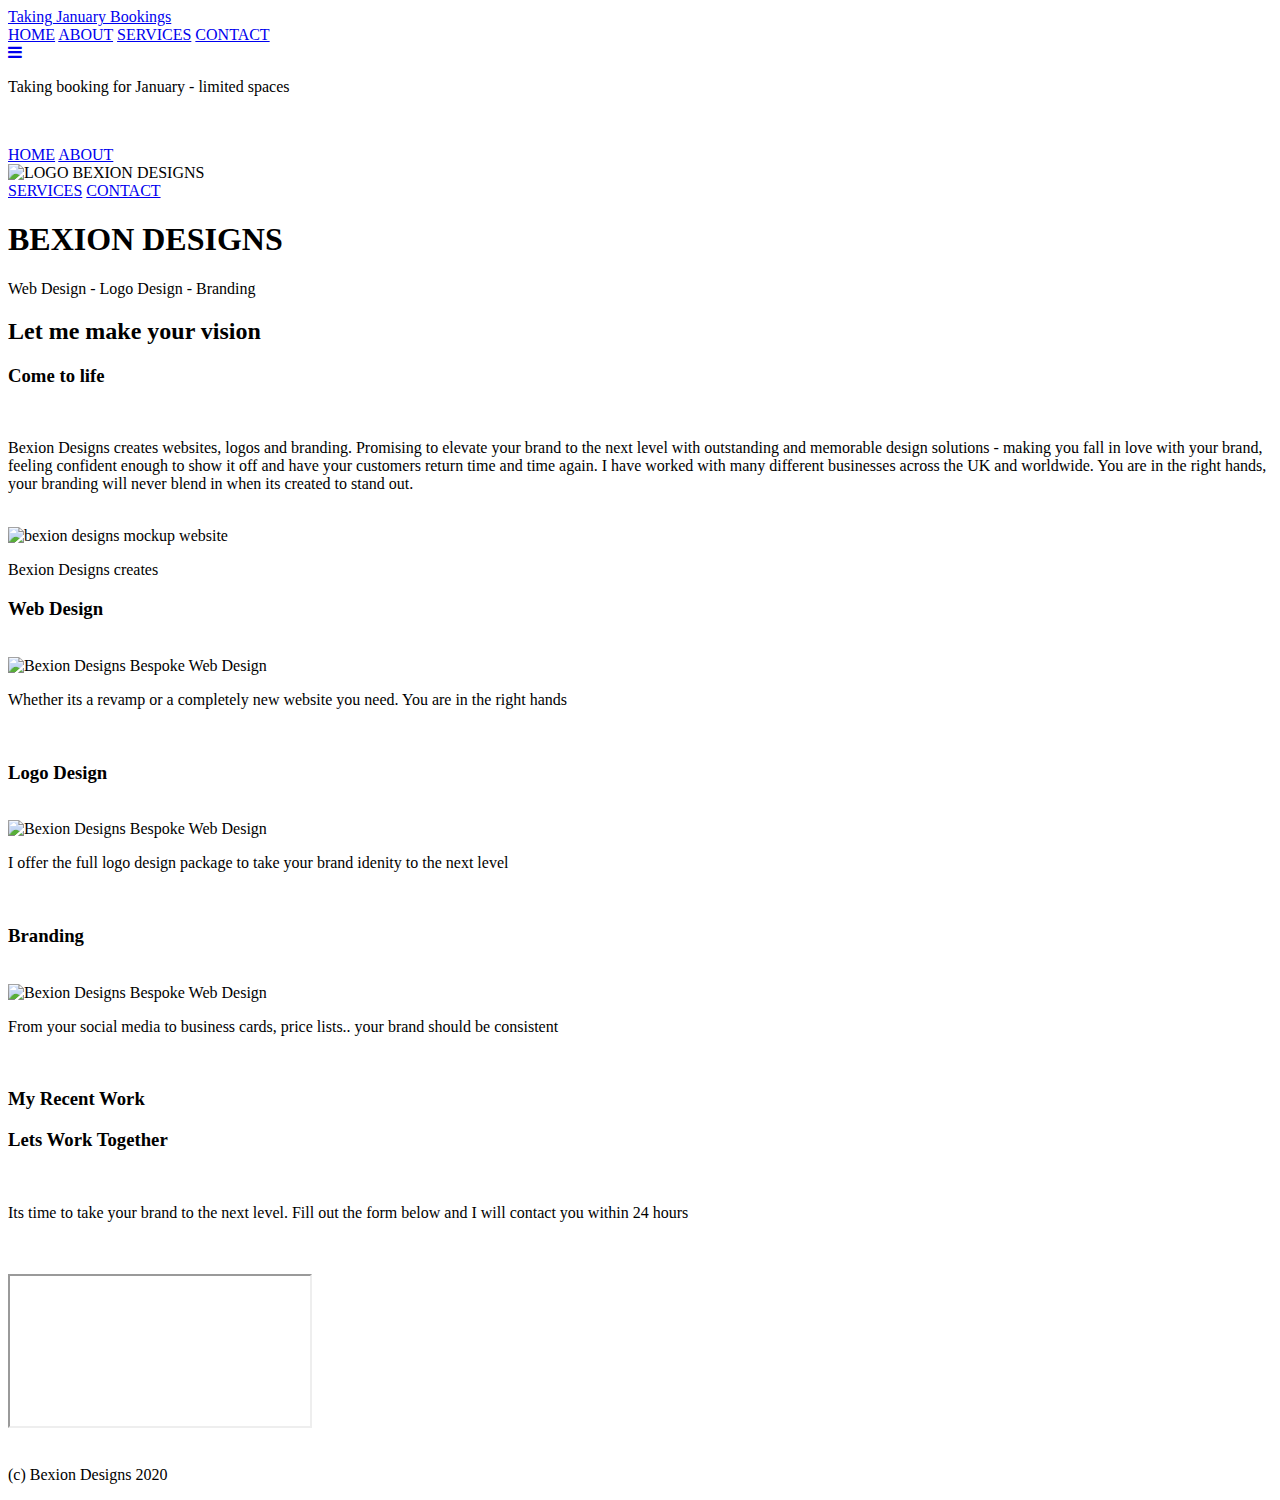
==== index.html @ d943feff "Update index.html" ====
<!doctype html>
<html>
<head>
<meta charset="utf-8">
		<link href="css/css_1.css" rel="stylesheet" id="css">
	 <meta name="description" 
content="Bespoke Web Design , Graphic Design and Brand syling. Bexion Designs is based in Aberdeen, Scotland. We design worldwide.">
	<meta name="theme-color" content="#ffccc" />
	<meta name="viewport" content="width=device-width, initial-scale=1">
	<link rel="preconnect" href="https://fonts.gstatic.com">
<link href="https://fonts.googleapis.com/css2?family=Lato&family=Open+Sans&family=Pacifico&family=Roboto&display=swap" rel="stylesheet">
<title>BEXION DESIGNS | Web Design  -  Graphic Design  -  Brand Design </title>
</head>

<body>
	<!-- hamburger mobile only -->
	<!-- Load an icon library to show a hamburger menu (bars) on small screens -->
<link rel="stylesheet" href="https://cdnjs.cloudflare.com/ajax/libs/font-awesome/4.7.0/css/font-awesome.min.css">

<!-- Top Navigation Menu -->
<div class="topnav">
  <a href="#contact" class="active">Taking January Bookings</a>
  <!-- Navigation links (hidden by default) -->
  <div id="myLinks">
  <a href="#top">HOME</a>
  <a href="#about-image">ABOUT</a>
  <a href="#container2">SERVICES</a>
  <a href="#contact-section">CONTACT</a>
  </div>
  <!-- "Hamburger menu" / "Bar icon" to toggle the navigation links -->
  <a href="javascript:void(0);" class="icon" onclick="myFunction()">
    <i class="fa fa-bars"></i>
  </a>
</div>
	


	<!--Rebecca Clements 2020 (c) Bexion Designs Aberdeen Web Design + Graphic Design -->
	
	<!--Centred Nav bar with logo in middle r-->
	
<div id= "header">		
				<div id="top"> 
					
					<div id="topmiddle">  <p> Taking booking for January - limited spaces </p></div>
					<div id="right"></div>
			
				  <p><br></p>
<nav>
  <a href="#header">HOME</a>
  <a href="#about-image">ABOUT</a>
  <div id="logo"> <img src="bexiondesigns/navlogo.png" id="navlogo" alt="LOGO BEXION DESIGNS"> </div>
  <a href="#container2">SERVICES</a>
  <a href="#contact-section">CONTACT</a>
		</nav></div> </div>
	
	
	<!------- hero ------>

	<div class="hero-image">
  <div class="hero-text">
    <h1><strong>BEXION DESIGNS</strong></h1>
<p>Web Design - Logo Design - Branding</p>
	<div class="animatedarrow"> <a href="#about-image">
  <div class="chevron"></div>
  <div class="chevron"></div>
	<div class="chevron"></div></a>
</div>
  </div>
</div>
	
	
	<!------ about ------>
	
	<div id="about-image">
  <div class="about-text"> 
    <h2>Let me make your vision</h2> 
    <h3>Come to life</h3><br>
	  <p> Bexion Designs creates websites, logos and branding.  Promising to elevate your brand to the next level with outstanding and memorable design solutions - making you fall in love with your brand, feeling confident enough to show it off and have your customers return time and time again. I have worked with many different businesses across the UK and worldwide. You are in the right hands, your branding will never blend in when its created to stand out. </p> <br> <img src="img/mockup.png" id="mockup" alt="bexion designs mockup website">
	  <br>
  </div>
</div>
	
	
		<!------- Javascript animation typing------>
	
	<div id = "animation">
	<div class="containerj">
    <p>Bexion Designs creates <span class="typed-text"></span><span class="cursor">&nbsp;</span></p>
  </div>
	
	</div>

	<div id="container2">
		   <div class="column-left"><h3>Web Design</h3><br>  <img src="img/webdesign.png" id="webdesignimg" alt="Bexion Designs Bespoke Web Design"><br> <p> Whether its a revamp or a completely new website you need. You are in the right hands</p> <br></div>
   <div class="column-center"><h3>Logo Design</h3><br> <img src="img/logodesign.png"  id="logoesignimg" alt="Bexion Designs Bespoke Web Design"> <p> I offer the full logo design package to take your brand idenity to the next level </p> <br> </div>
   <div class="column-right"><h3>Branding</h3><br><img src="img/branding.png" id="oesignimg" alt="Bexion Designs Bespoke Web Design"> <br> <p> From your social media to business cards, price lists.. your brand should be consistent</p> <br>  </div>
</div>
	
	<!---- visual break ---->
	<div class="visual-image">
	
	
</div>


	
	
		<!------- my work ------>
		<div id="work-section">
			<h3>My Recent Work</h3>
			<div id="instagram">
			<script src="https://apps.elfsight.com/p/platform.js" defer></script>
<div class="elfsight-app-50572db7-9c3f-40c8-be30-ce9cae4d1a8f"></div></div>
	</div>
	
	
	<!------- contact ------>
			<div id="contact-section">
				<h3>Lets Work Together</h3><br>
				<p>Its time to take your brand to the next level. Fill out the form below and I will contact you within 24 hours</p><br><br>
			<iframe src="https://docs.google.com/forms/d/e/1FAIpQLSddeZ93-w4FyLPZSXayh4E9TtiN8L-SFimpMeSalVPk_NPefw/viewform?embedded=true" id="form"> </iframe>

</div>
	
	
	<!------- footer ------>
		<div id="footer-section">
			<br>
			<p> (c) Bexion Designs 2020</p>
</div>
	
		<!------- Javascript I have a hamburger menu + animation typing ------>

		<script>
	function myFunction() {
  var x = document.getElementById("myLinks");
  if (x.style.display === "block") {
    x.style.display = "none";
  } else {
    x.style.display = "block";
  }
}</script>
	
	<script> function FadeInSection(props) {
  const [isVisible, setVisible] = React.useState(true);
  const domRef = React.useRef();
  React.useEffect(() => {
    const observer = new IntersectionObserver(entries => {
      entries.forEach(entry => setVisible(entry.isIntersecting));
    });
    observer.observe(domRef.current);
    return () => observer.unobserve(domRef.current);
  }, []);
  return (
    <div
      className={`fade-in-section ${isVisible ? 'is-visible' : ''}`}
      ref={domRef}
    >
      {props.children}
    </div>
  );
}</script>
	
	
	<script>
		const typedTextSpan = document.querySelector(".typed-text");
const cursorSpan = document.querySelector(".cursor");

const textArray = ["Websites", "Logos", "Branding"];
const typingDelay = 100;
const erasingDelay = 100;
const newTextDelay = 1000; // Delay between current and next text
let textArrayIndex = 0;
let charIndex = 0;

function type() {
  if (charIndex < textArray[textArrayIndex].length) {
    if(!cursorSpan.classList.contains("typing")) cursorSpan.classList.add("typing");
    typedTextSpan.textContent += textArray[textArrayIndex].charAt(charIndex);
    charIndex++;
    setTimeout(type, typingDelay);
  } 
  else {
    cursorSpan.classList.remove("typing");
  	setTimeout(erase, newTextDelay);
  }
}

function erase() {
	if (charIndex > 0) {
    if(!cursorSpan.classList.contains("typing")) cursorSpan.classList.add("typing");
    typedTextSpan.textContent = textArray[textArrayIndex].substring(0, charIndex-1);
    charIndex--;
    setTimeout(erase, erasingDelay);
  } 
  else {
    cursorSpan.classList.remove("typing");
    textArrayIndex++;
    if(textArrayIndex>=textArray.length) textArrayIndex=0;
    setTimeout(type, typingDelay + 1100);
  }
}

document.addEventListener("DOMContentLoaded", function() { // On DOM Load initiate the effect
  if(textArray.length) setTimeout(type, newTextDelay + 250);
});
	
	
	</script>
</body>
	
</html>
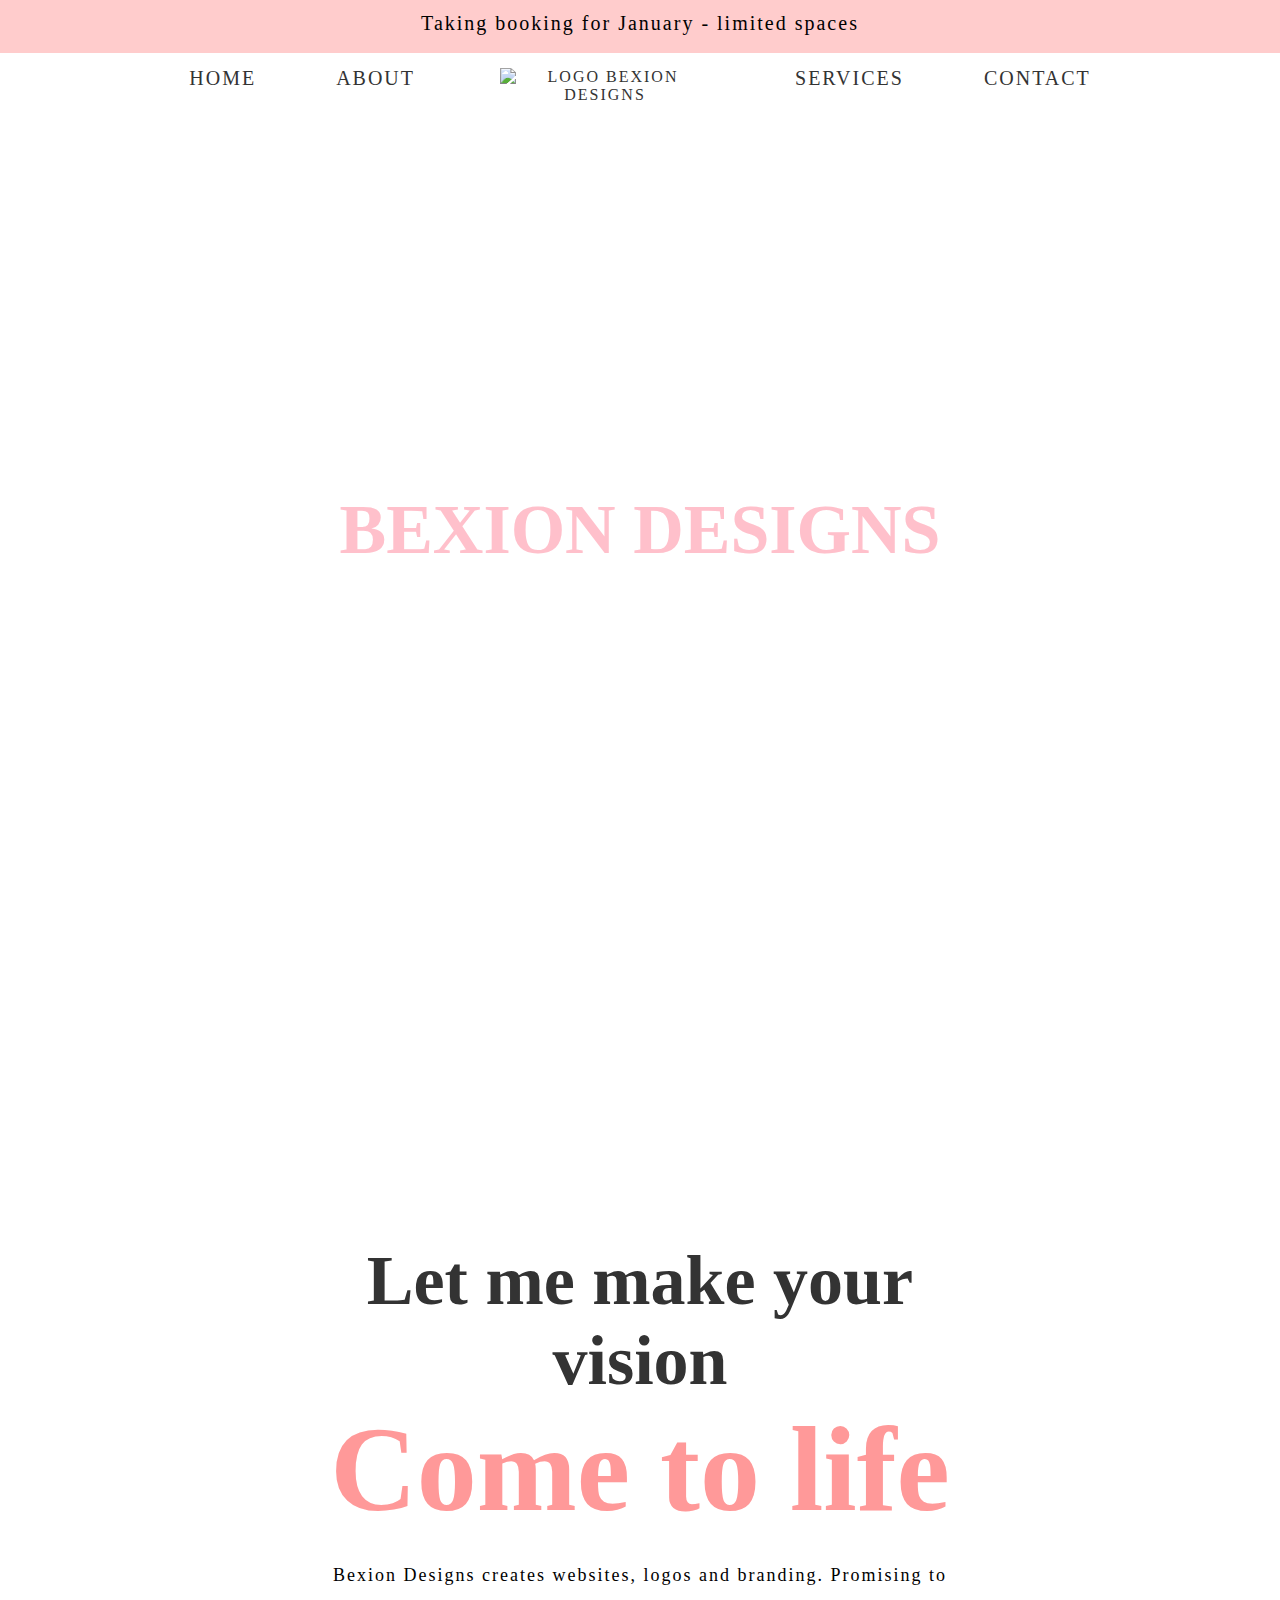
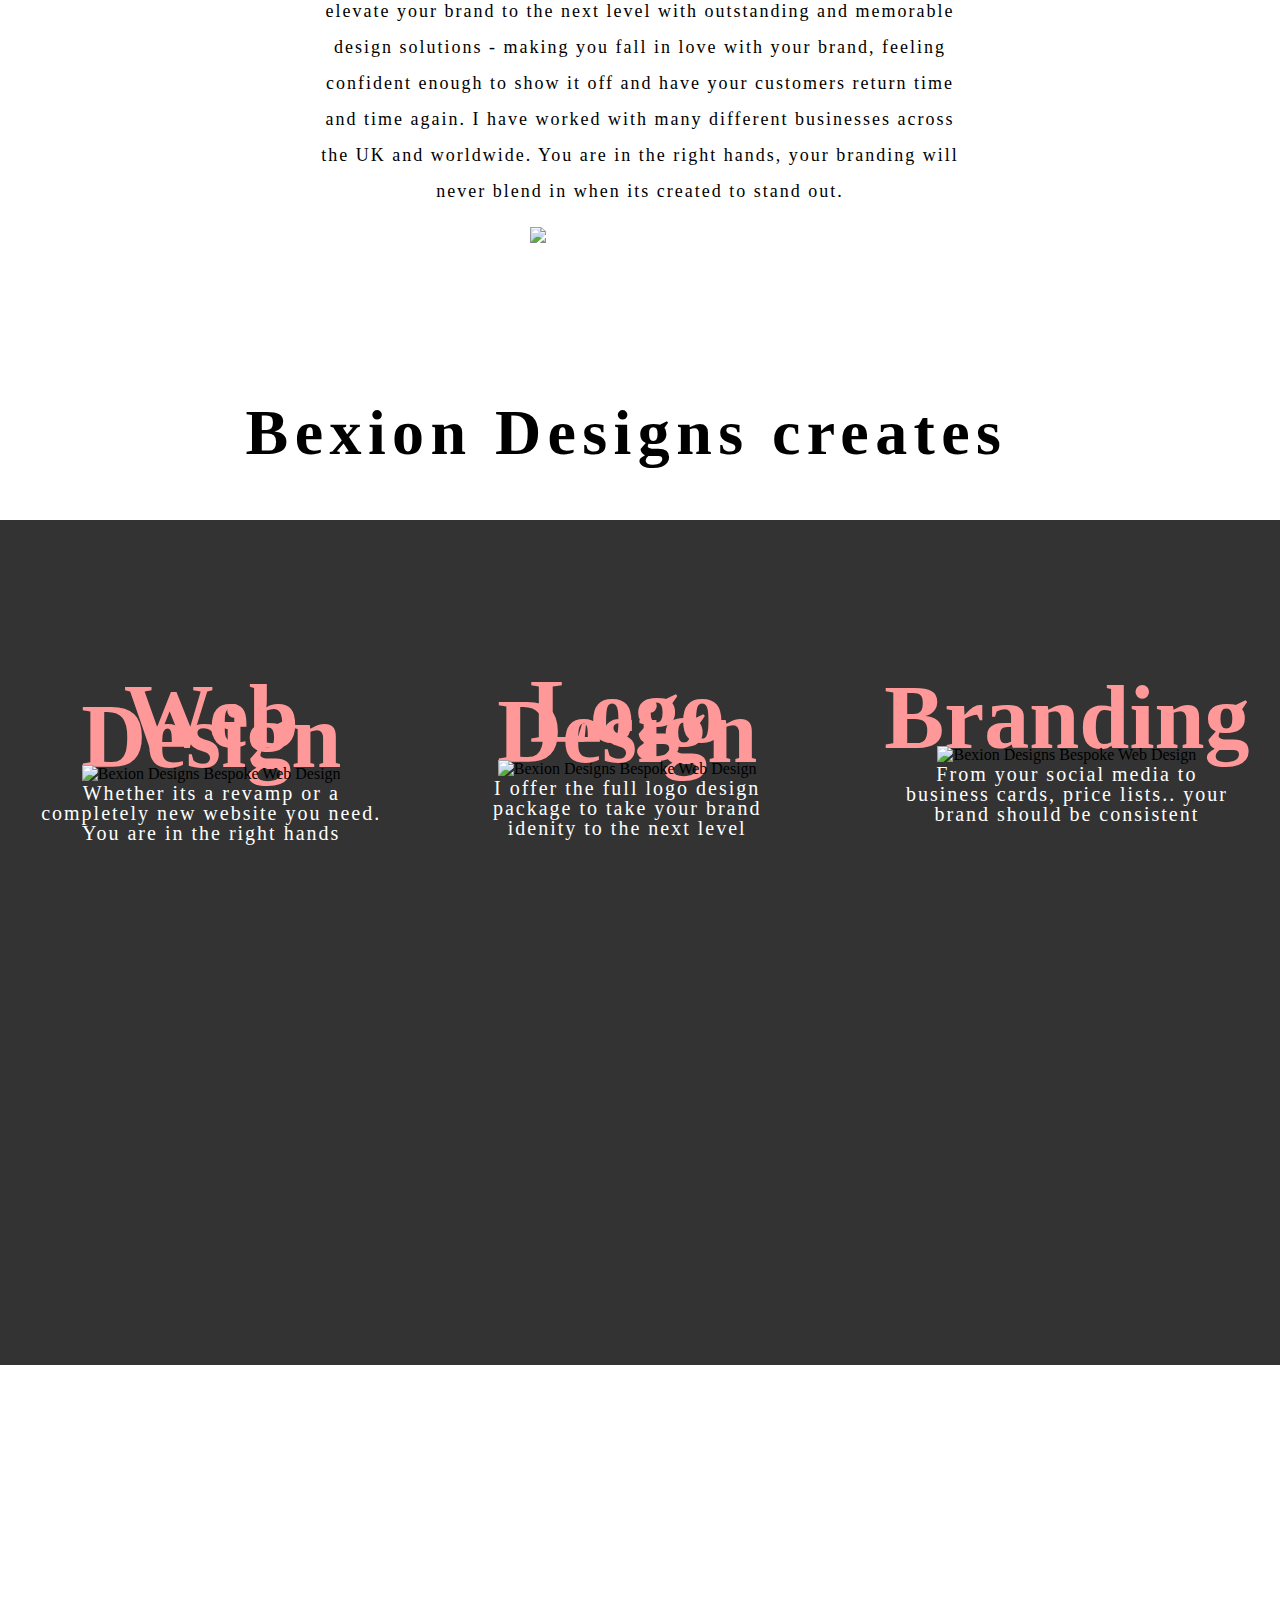
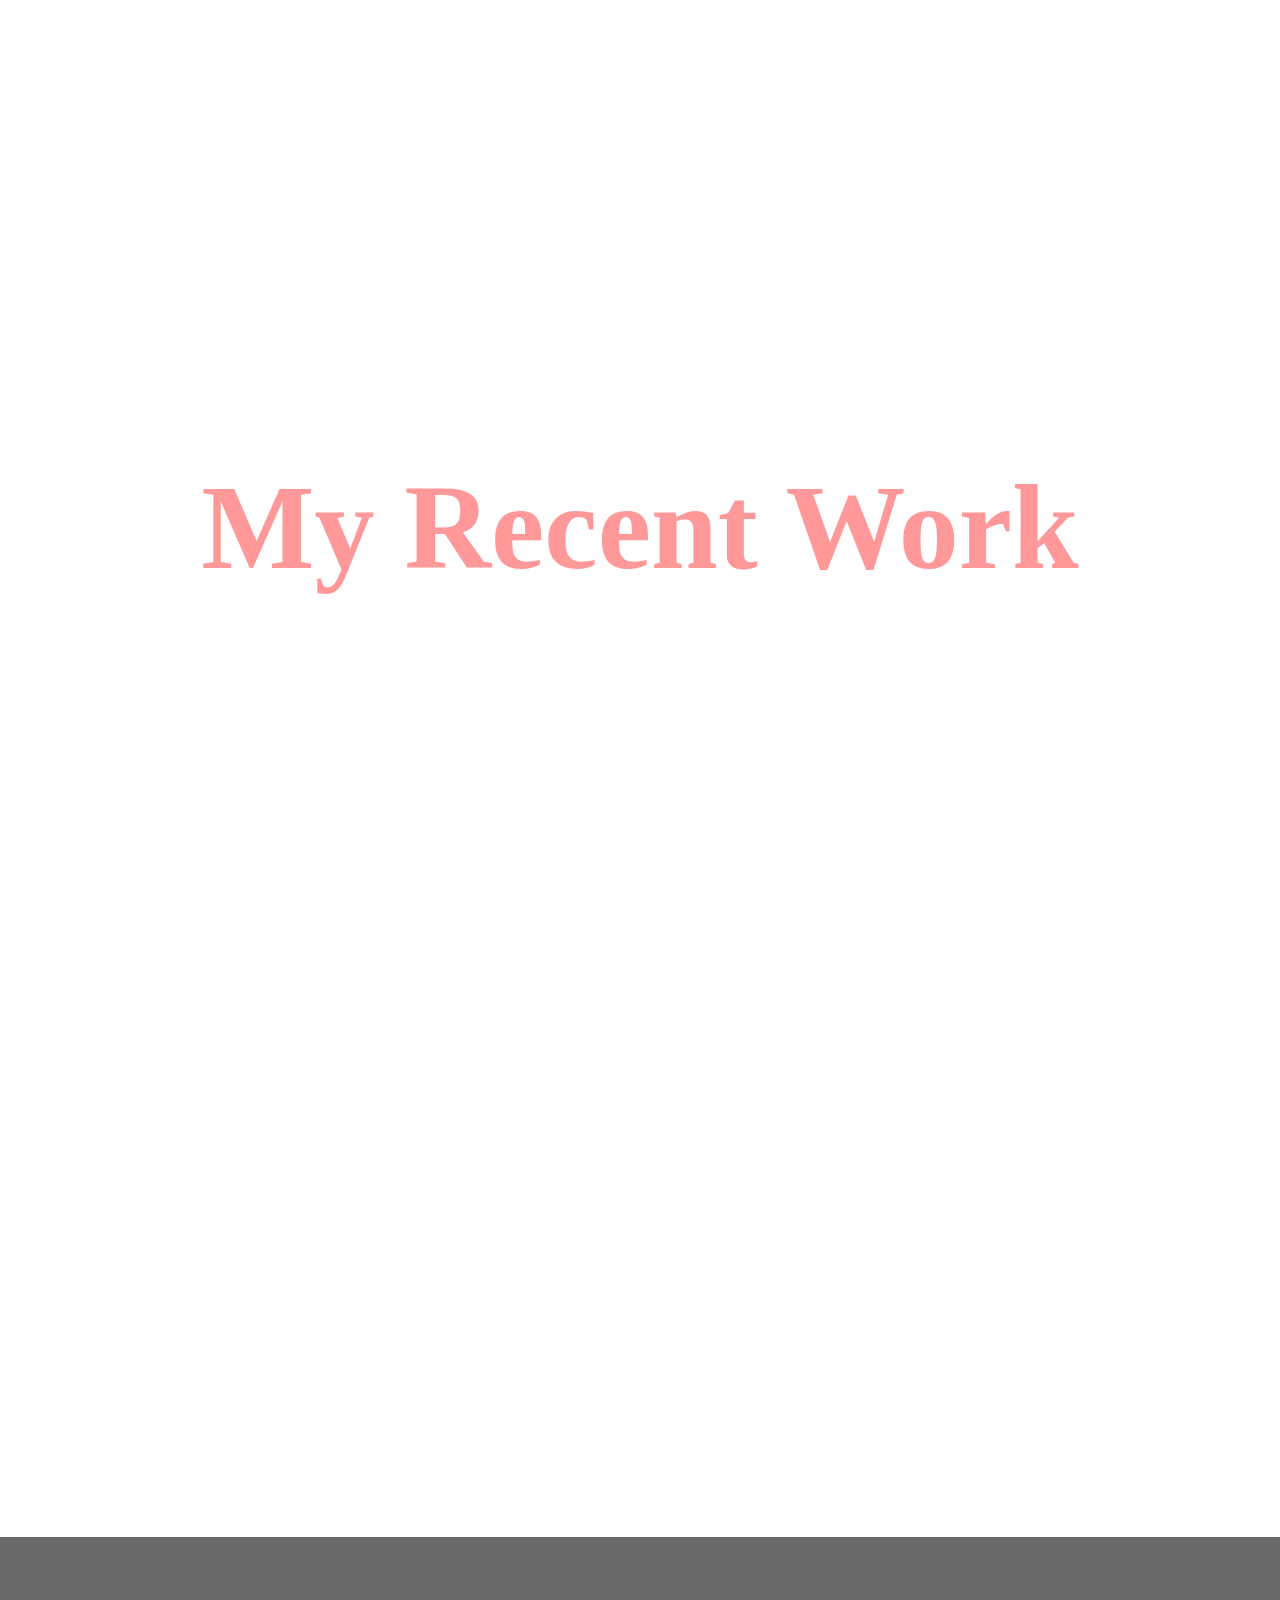
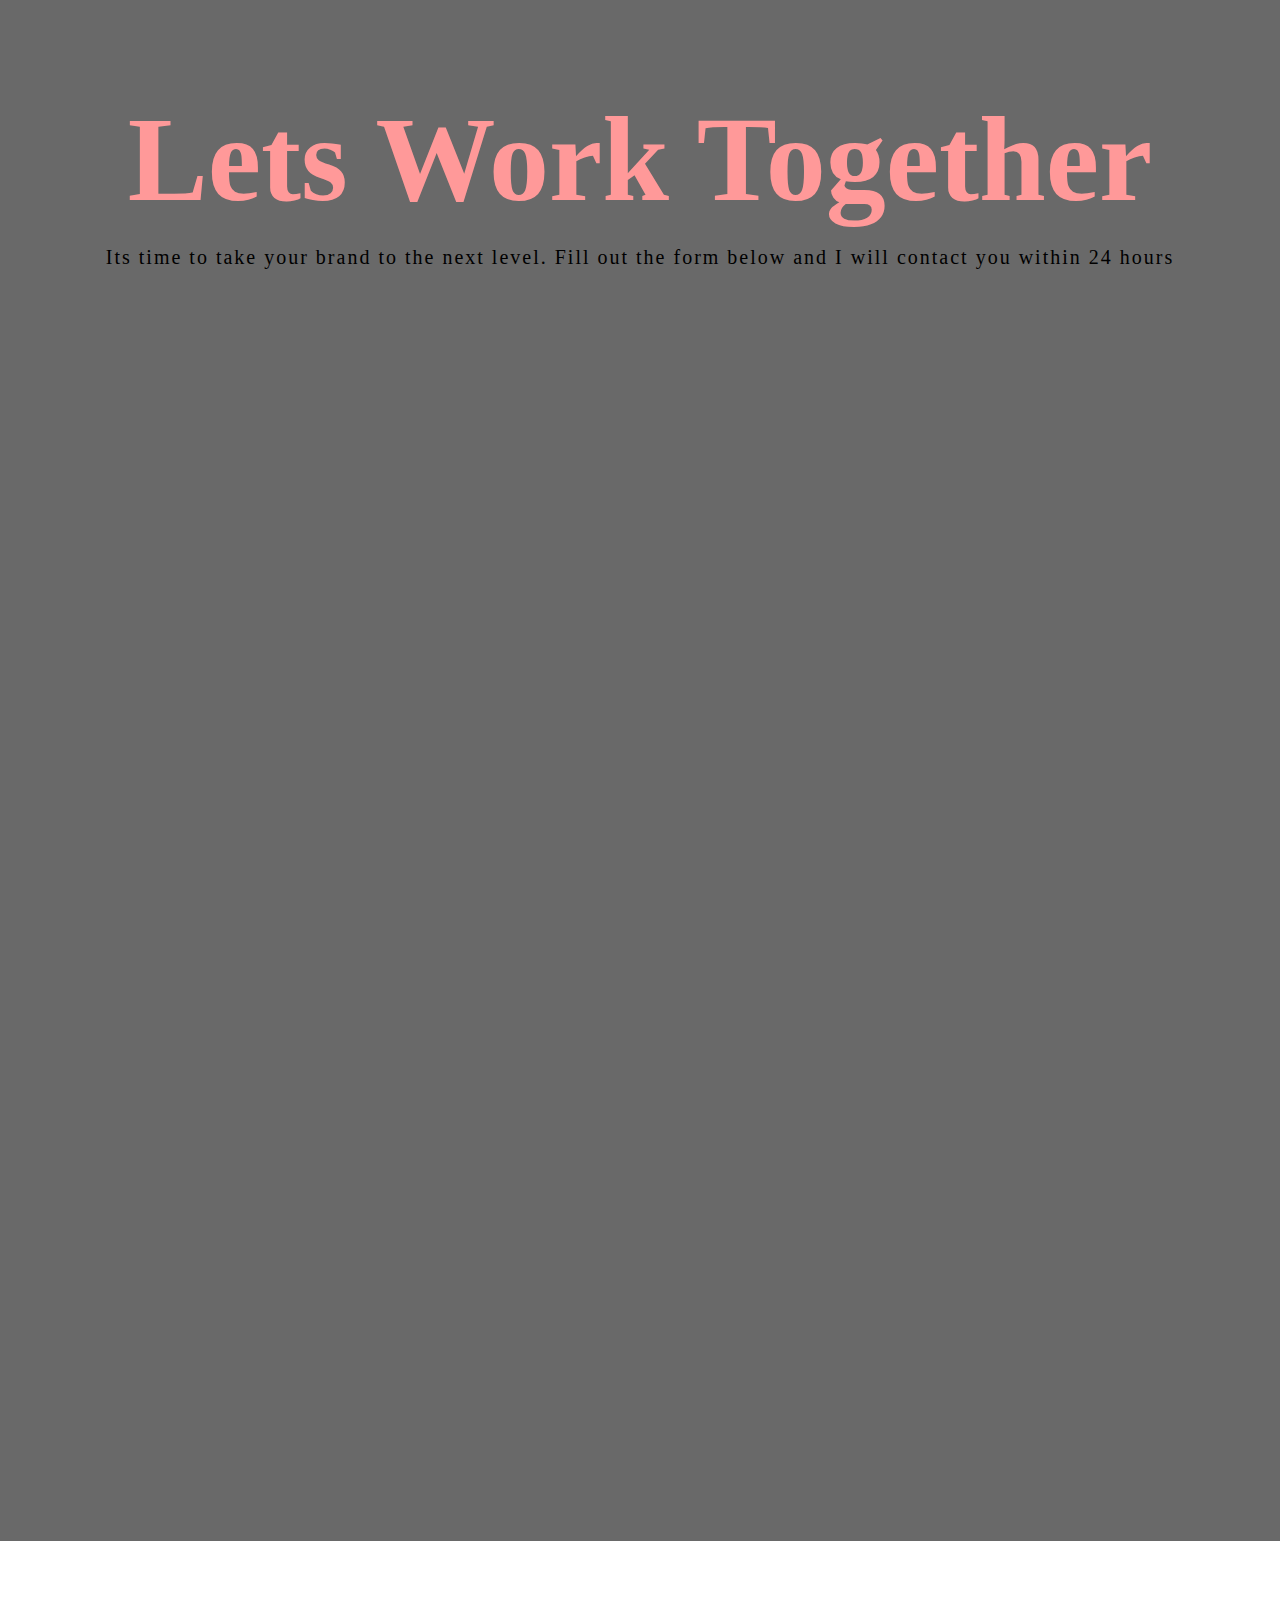
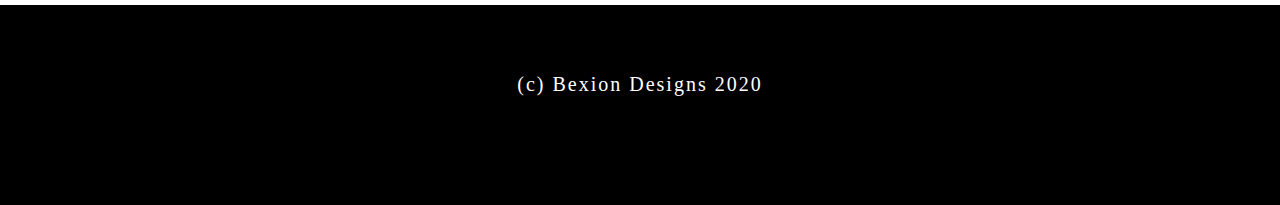
==== commit 68732d10: "Update index.html" ====
--- a/index.html
+++ b/index.html
@@ -2,7 +2,7 @@
 <html>
 <head>
 <meta charset="utf-8">
-		<link href="css/css_1.css" rel="stylesheet" id="css">
+		<link href="css_1.css" rel="stylesheet" id="css">
 	 <meta name="description" 
 content="Bespoke Web Design , Graphic Design and Brand syling. Bexion Designs is based in Aberdeen, Scotland. We design worldwide.">
 	<meta name="theme-color" content="#ffccc" />
--- a/css_1.css
+++ b/css_1.css
@@ -0,0 +1,761 @@
+@charset "utf-8";
+/* CSS Document */
+
+html, body{
+  height: 100%;
+	font-family: verdana;
+	scrollbar-color: pink;
+}
+
+html {
+	scroll-behavior: smooth;
+}
+
+::-webkit-scrollbar {
+width: 12px;
+height: 12px;
+}
+
+::-webkit-scrollbar-track {
+border-radius: 10px;
+width: 4px;
+border: 1px dotted pink;
+}
+
+::-webkit-scrollbar-thumb {
+background: pink; 
+border-radius: 10px;
+}
+
+::-webkit-scrollbar-thumb:hover {
+background: hotpink;  
+}
+
+p {
+	font-family: Tenor Sans;
+	font-weight: light;
+	font-size: 20px;
+	line-height: 20px;
+	letter-spacing: 2px;
+	margin: 0;
+	
+}
+p.a {
+  font-family: verdana;
+}
+body{
+  margin: 0;
+}
+h1 {
+	font-family: verdana;
+	font-size: 70px;
+	margin: 0;
+	color: pink;
+}
+
+h2 {font-family: Biome Light;
+	font-size: 70px;
+	margin: 0;
+	color: #333333;
+}
+
+h3 {font-family:Kunstler Script ;
+	font-size: 120px;
+	margin: 0;
+	color: #ff9999;}
+
+
+/* Style the navigation menu */
+.topnav {
+  overflow: hidden;
+  background-color: #333;
+  position: none;
+}
+
+/* Hide the links inside the navigation menu (except for logo/home) */
+.topnav #myLinks {
+  display: none;
+}
+
+/* Style navigation menu links */
+.topnav a {
+  display: none;
+}
+
+/* Style the hamburger menu */
+.topnav a.icon {
+  background: black;
+  display: none;
+  position: absolute;
+  right: 0;
+  top: 0;
+}
+
+/* Add a grey background color on mouse-over */
+.topnav a:hover {
+  background-color: #ddd;
+  color: black;
+}
+
+/* Style the active link (or home/logo) */
+.active {
+  background-color: lightpink;
+  color: white;
+}
+
+#header {
+	width: auto;
+	height: 10%;
+	background: white;
+	
+}
+
+#top {
+	width: 100%;
+	text-align: center;
+	background: #ffcccc;
+	position: fixed;
+	padding-top: 1%;
+	padding-bottom: 1%;
+	 z-index: 1;
+	 display: block;
+
+}
+#top {
+letter-spacing: 2px;
+}
+
+
+
+
+nav{
+
+  display: flex;
+  width: 100%;
+
+  color: #333333;
+  background: #ffffff;
+  align-items: center;
+  justify-content: center;
+	position: fixed;
+	 z-index: 1;
+}
+
+
+a{
+  text-decoration: none;
+  color: #333333;
+  margin: 0 40px;
+	font-size: 20px;
+}
+
+a:hover { border-bottom:2px solid #ff99ff;}
+
+
+
+
+
+#logo{
+  width: 300px;
+}
+
+#navlogo{
+	width:70%;
+	height: 70%;
+	 display: block;
+	margin-top: 5%;
+  margin-left: auto;
+  margin-right: auto;
+}
+
+
+
+/*animated arrow*/
+.animatedarrow {
+	 display: flex;
+  justify-content: center;
+  align-items: center;
+  position: absolute;
+  width: 100%;
+  height: 100%;
+}
+
+.chevron {
+  position: absolute;
+  width: 28px;
+  height: 8px;
+  opacity: 0;
+  transform: scale3d(0.5, 0.5, 0.5);
+  animation: move 3s ease-out infinite;
+}
+
+.chevron:first-child {
+  animation: move 3s ease-out 1s infinite;
+}
+
+.chevron:nth-child(2) {
+  animation: move 3s ease-out 2s infinite;
+}
+
+.chevron:before,
+.chevron:after {
+  content: ' ';
+  position: absolute;
+  top: 0;
+  height: 100%;
+  width: 51%;
+  background: #fff;
+}
+
+.chevron:before {
+  left: 0;
+  transform: skew(0deg, 30deg);
+}
+
+.chevron:after {
+  right: 0;
+  width: 50%;
+  transform: skew(0deg, -30deg);
+}
+
+@keyframes move {
+  25% {
+    opacity: 1;
+
+  }
+  33% {
+    opacity: 1;
+    transform: translateY(30px);
+  }
+  67% {
+    opacity: 1;
+    transform: translateY(40px);
+  }
+  100% {
+    opacity: 0;
+    transform: translateY(55px) scale3d(0.5, 0.5, 0.5);
+  }
+}
+
+.text {
+  display: block;
+  margin-top: 75px;
+  margin-left: -30px;
+  font-family: "Helvetica Neue", "Helvetica", Arial, sans-serif;
+  font-size: 12px;
+  color: #fff;
+  text-transform: uppercase;
+  white-space: nowrap;
+  opacity: .25;
+  animation: pulse 2s linear alternate infinite;
+}
+
+@keyframes pulse {
+  to {
+    opacity: 1;
+  }
+}
+
+
+
+/* hero section */
+
+body, html {
+    height: 100%;
+}
+
+/* The hero image */
+.hero-image {
+  /* Use "linear-gradient" to add a darken background effect to the image (photographer.jpg). This will make the text easier to read */
+  background-image:url("../img/hero8.png");
+
+  /* Set a specific height */
+  height: 100%;
+
+  /* Position and center the image to scale nicely on all screens */
+  background-attachment: fixed;
+  background-position: center;
+  background-repeat: no-repeat;
+  background-size: cover;
+}
+
+/* Place text in the middle of the image */
+.hero-text {
+  text-align: center;
+  position: absolute;
+  top: 60%;
+  left: 50%;
+	
+  transform: translate(-50%, -50%);
+  color: white;
+}
+
+.hero-text p {
+	font-size: 30px;
+}
+/* button css */
+a.button1{
+ display:inline-block;
+ padding:0.35em 1.2em;
+ border:0.1em solid #FFFFFF;
+ margin:0 0.3em 0.3em 0;
+ border-radius:0.12em;
+ box-sizing: border-box;
+ text-decoration:none;
+ font-family:'Roboto',sans-serif;
+ font-weight:300;
+ color:#FFFFFF;
+ text-align:center;
+ transition: all 0.2s;
+}
+a.button1:hover{
+ color:#000000;
+ background-color:#FFFFFF;
+}
+
+/* about */
+/* The hero image */
+#about-image {
+  /* Use "linear-gradient" to add a darken background effect to the image (photographer.jpg). This will make the text easier to read */
+  background-image: url("../img/aboutbackground.png");
+
+  /* Set a specific height */
+  height: 930px;
+
+  /* Position and center the image to scale nicely on all screens */
+  background-position: center;
+  background-repeat: no-repeat;
+  background-size: cover;
+  position: relative;
+}
+
+/* Place text in the middle of the image */
+.about-text {
+	margin-top: 12%;
+  text-align: center;
+  position: absolute;
+  top: 43%;
+  left: 50%;
+  transform: translate(-50%, -50%);
+  color: white;
+}
+.about-text p{
+	color: black;
+	font-size: 18px;
+	line-height: 2;
+}
+/* services */
+
+
+#container2 {
+    position: relative;
+    width: 100%;
+	text-align: center;
+	height: 845px;
+	background: #333333;
+	
+
+}
+#container2 H3 {
+	font-size: 90px;
+	line-height: 20px;
+	margin-top: 14%;
+	
+}
+
+#container2 p {
+	margin-left: 9%;
+	margin-right: 9%;
+	color: white;
+}
+.container div {
+    height: auto;
+	text-align: center;
+	
+	
+}
+
+.column-left {
+    width: 33%;
+    left: 0;
+    background: #333333;
+    position: absolute;
+	text-align: center;
+	margin-bottom: 20%;
+	padding-top: 10%;
+}
+.column-center {
+    width: 30%;
+    background: #333333;
+    margin-left: 34%;
+    position: absolute;
+	text-align: center;
+		margin-bottom: 20%;
+	padding-top: 10%;
+	
+}
+.column-right {
+    width: 33.3%;
+    right: 0;
+    position: absolute;
+    background: #333333;
+	text-align: center;
+		margin-bottom: 20%;
+	padding-top: 10%;
+}
+
+/* visual break */
+.visual-image {
+  /* Use "linear-gradient" to add a darken background effect to the image (photographer.jpg). This will make the text easier to read */
+  background-image:url("../img/webdesign3.png");
+
+  /* Set a specific height */
+  height: 70%;
+
+  /* Position and center the image to scale nicely on all screens */
+  background-attachment: fixed;
+  background-position: center;
+  background-repeat: no-repeat;
+  background-size: cover;
+}
+
+/* Place text in the middle of the image */
+.hero-text {
+  text-align: center;
+  position: absolute;
+  top: 60%;
+  left: 50%;
+  transform: translate(-50%, -50%);
+  color: white;
+}
+
+
+/* For Javascript */
+
+#animation {
+	width: 100%;
+	height: 200px;
+}
+.containerj {
+  height: 25vh;
+  display: flex;
+  justify-content: center;
+  align-items: center;
+	
+}
+.containerj p {
+  font-size: 4rem;
+  padding: 2rem;
+  font-weight: bold;
+  letter-spacing: 0.4rem;
+	line-height: 4rem;
+  text-align: center;
+  overflow: hidden;
+}
+.containerj p span.typed-text {
+  font-weight: normal;
+  color: #ff9999;
+}
+.containerj p span.cursor {
+  display: inline-block;
+  background-color: white;
+  margin-left: 0.1rem;
+  width: 3px;
+  animation: blink 1s infinite;
+}
+.container p span.cursor.typing {
+  animation: none;
+}
+@keyframes blink {
+  0%  { background-color: black; }
+  49% { background-color: black; }
+  50% { background-color: transparent; }
+  99% { background-color: transparent; }
+  100%  { background-color: black; }
+}
+
+#instagram {
+	margin-left: 10%;
+}
+
+#work-section {
+	width: 100%;
+	height: 950px;
+	padding-top: 5%;
+	text-align: center; 
+}
+/* Kind Words */
+
+#contact-section {
+		width: 100%;
+	height: 1450px;
+	background-color: dimgrey;
+	position: relative;
+	margin-top: 10%;
+	text-align: center;
+	padding-top: 12%;
+}
+
+#contact-section h2{
+	color: white;
+	
+}
+
+#form {
+	margin-top: 2%;
+	width:700px;
+	height:1050px;
+	border: 4px;
+	overflow:hidden;
+}
+
+/* footer section */
+
+
+#footer-section {
+	width:100%;
+	height: 200px;
+	background: black;
+	text-align: center;
+	margin-top: 5%;
+	
+}
+
+#footer-section p {
+	margin-top: 4%;
+	color: white;
+}
+
+
+
+/* Extra small devices (phones, 600px and down) */
+@media only screen and (max-width: 800px) {
+	html p {
+		font-size: 14px;
+	}
+	nav {
+		dipslay: none;
+	}
+	
+	
+	#work-section h3 {
+		font-size: 65px;
+	}
+	/* Style the navigation menu */
+.topnav {
+  overflow: hidden;
+  position: fixed;
+	width: 100%;
+	z-index:9999;
+}
+
+/* Hide the links inside the navigation menu (except for logo/home) */
+.topnav #myLinks {
+  display: none;
+	z-index:9999;
+}
+
+/* Style navigation menu links */
+.topnav a {
+  color: white;
+  padding: 20px 20px;
+  text-decoration: none;
+  font-size: 15px;
+  display: block;
+	z-index: 99999;
+
+
+}
+
+/* Style the hamburger menu */
+.topnav a.icon {
+  background: black;
+  display: block;
+  position: absolute;
+  right: 0;
+  top: 0;
+	z-index: 99999;
+}
+
+/* Add a grey background color on mouse-over */
+.topnav a:hover {
+  background-color: #ddd;
+  color: black;
+}
+
+/* Style the active link (or home/logo) */
+.active {
+  background-color: lightpink;
+  color: white;
+	z-index: 99999;
+}
+	
+	#top {
+		display: none;
+	}
+	
+
+.hero-text {
+  text-align: center;
+	position: absolute;
+	top: 50%;
+  color: white;
+}
+
+.hero-text p {
+	font-size: 20px;
+}
+	
+	.hero-text h1 {
+		font-size: 50px;
+	}
+
+/* Place text in the middle of the image */
+
+	#header {
+	display: none;
+		margin: none;
+	}
+	
+	
+	.about-text {
+	padding-top: 2%;
+  transform: none;
+		left: 2%;
+		top: 10%;
+  color: white;
+}
+	
+	.about-text p{
+	color: black;
+	font-size:14px;
+	line-height: 2;
+		
+}
+	
+	.about-text h2{
+		font-size: 50px;
+	}
+	
+	.about-text h3{
+		font-size: 90px;
+	}
+	#about-image {
+		height: 800px;
+	}
+	
+	#container2 {
+    position: relative;
+    width: 100%;
+	text-align: center;
+	height: 1645px;
+	background: #333333;
+	margin-top: 20%;
+	
+
+}
+	
+	.column-left {
+    width: 100%;
+    left: 0;
+    background: #333333;
+    position: sticky;
+	text-align: center;
+		float:none;
+
+}
+	
+	#contact-section h3 {
+		font-size: 80px;
+	}
+	
+	#contact-section p {
+		margin-left: 6%;
+		margin-right: 6%;
+		color: white;
+	}
+	
+	.column-left h3 {
+		font-size: 30px;
+	}
+	
+	.column-center h3 {
+		font-size: 30px;
+	}
+	
+	.column-right h3 {
+		font-size: 30px;
+	}
+	
+	
+	.column-left p {
+		left: 0;
+		
+	}
+.column-center {
+    width: 100%;
+    background: #333333;
+    margin-left: 0%;
+    position: sticky;
+	text-align: center;
+	z-index: 1;
+	float:none;
+}
+.column-right {
+    width: 100%;
+    right: 0;
+     position: sticky;
+    background: #333333;
+	text-align: center;
+	float:none;
+
+	}
+	
+	#webdesignimg {
+		width: 70%;
+		height: 70%;
+	}
+	
+	#logoesignimg{
+		width: 70%;
+		height: 70%;
+	}
+	
+	#oesignimg {
+		width: 70%;
+		height: 70%;
+	}
+	
+	#work-section {
+		height: 1050px;
+
+
+
+
+	}
+	
+	#container2 h3 {
+		font-size: 65px;
+	}
+
+#form {
+	margin-top: 5%;
+	margin-bottom:10%;
+	width:320px;
+	height:1399px;
+	overflow:hidden;
+}
+	
+	#contact-section {
+		width: 100%;
+	height: 1600px;
+
+	}
+
+	#mockup{
+		display: none;
+	}
+
+	#animation {
+		margin-top: 20%;
+	}}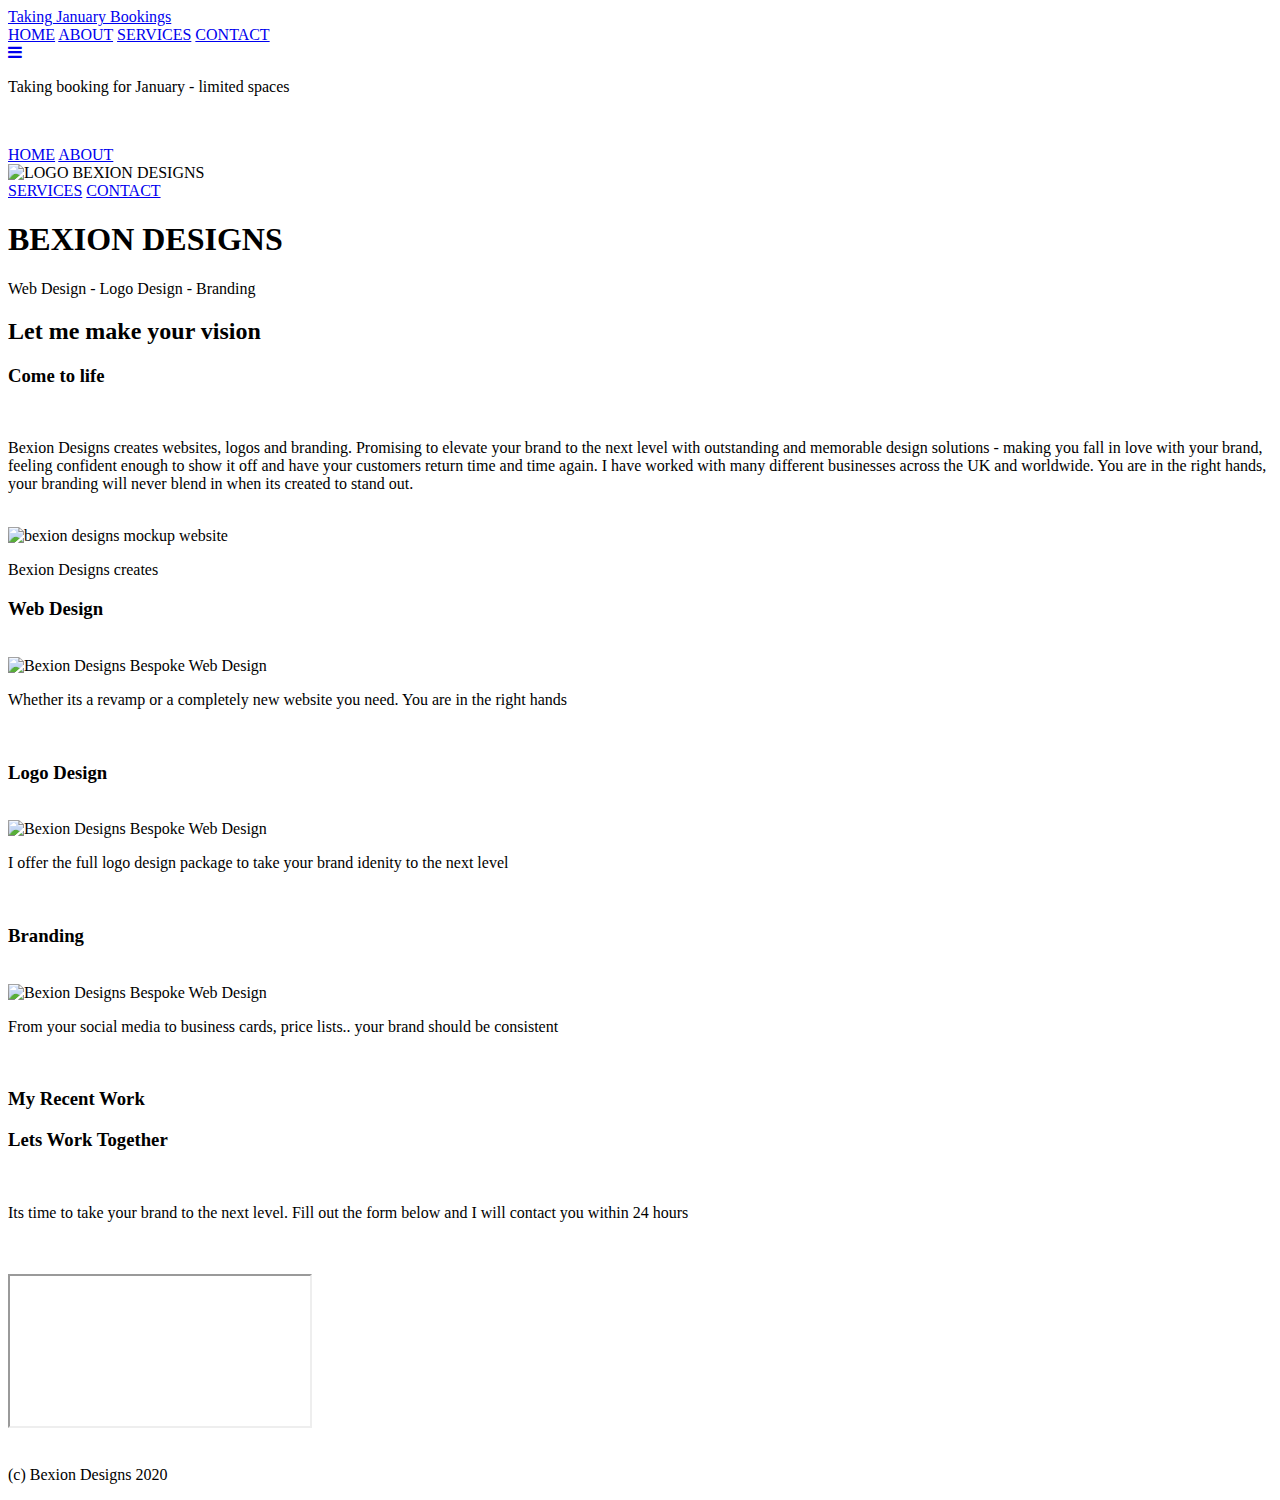
==== commit 87ef70d9: "Update index.html" ====
--- a/index.html
+++ b/index.html
@@ -2,7 +2,7 @@
 <html>
 <head>
 <meta charset="utf-8">
-		<link href="css_1.css" rel="stylesheet" id="css">
+		<link href="bexiondesigns/css_1.css" rel="stylesheet" id="css">
 	 <meta name="description" 
 content="Bespoke Web Design , Graphic Design and Brand syling. Bexion Designs is based in Aberdeen, Scotland. We design worldwide.">
 	<meta name="theme-color" content="#ffccc" />
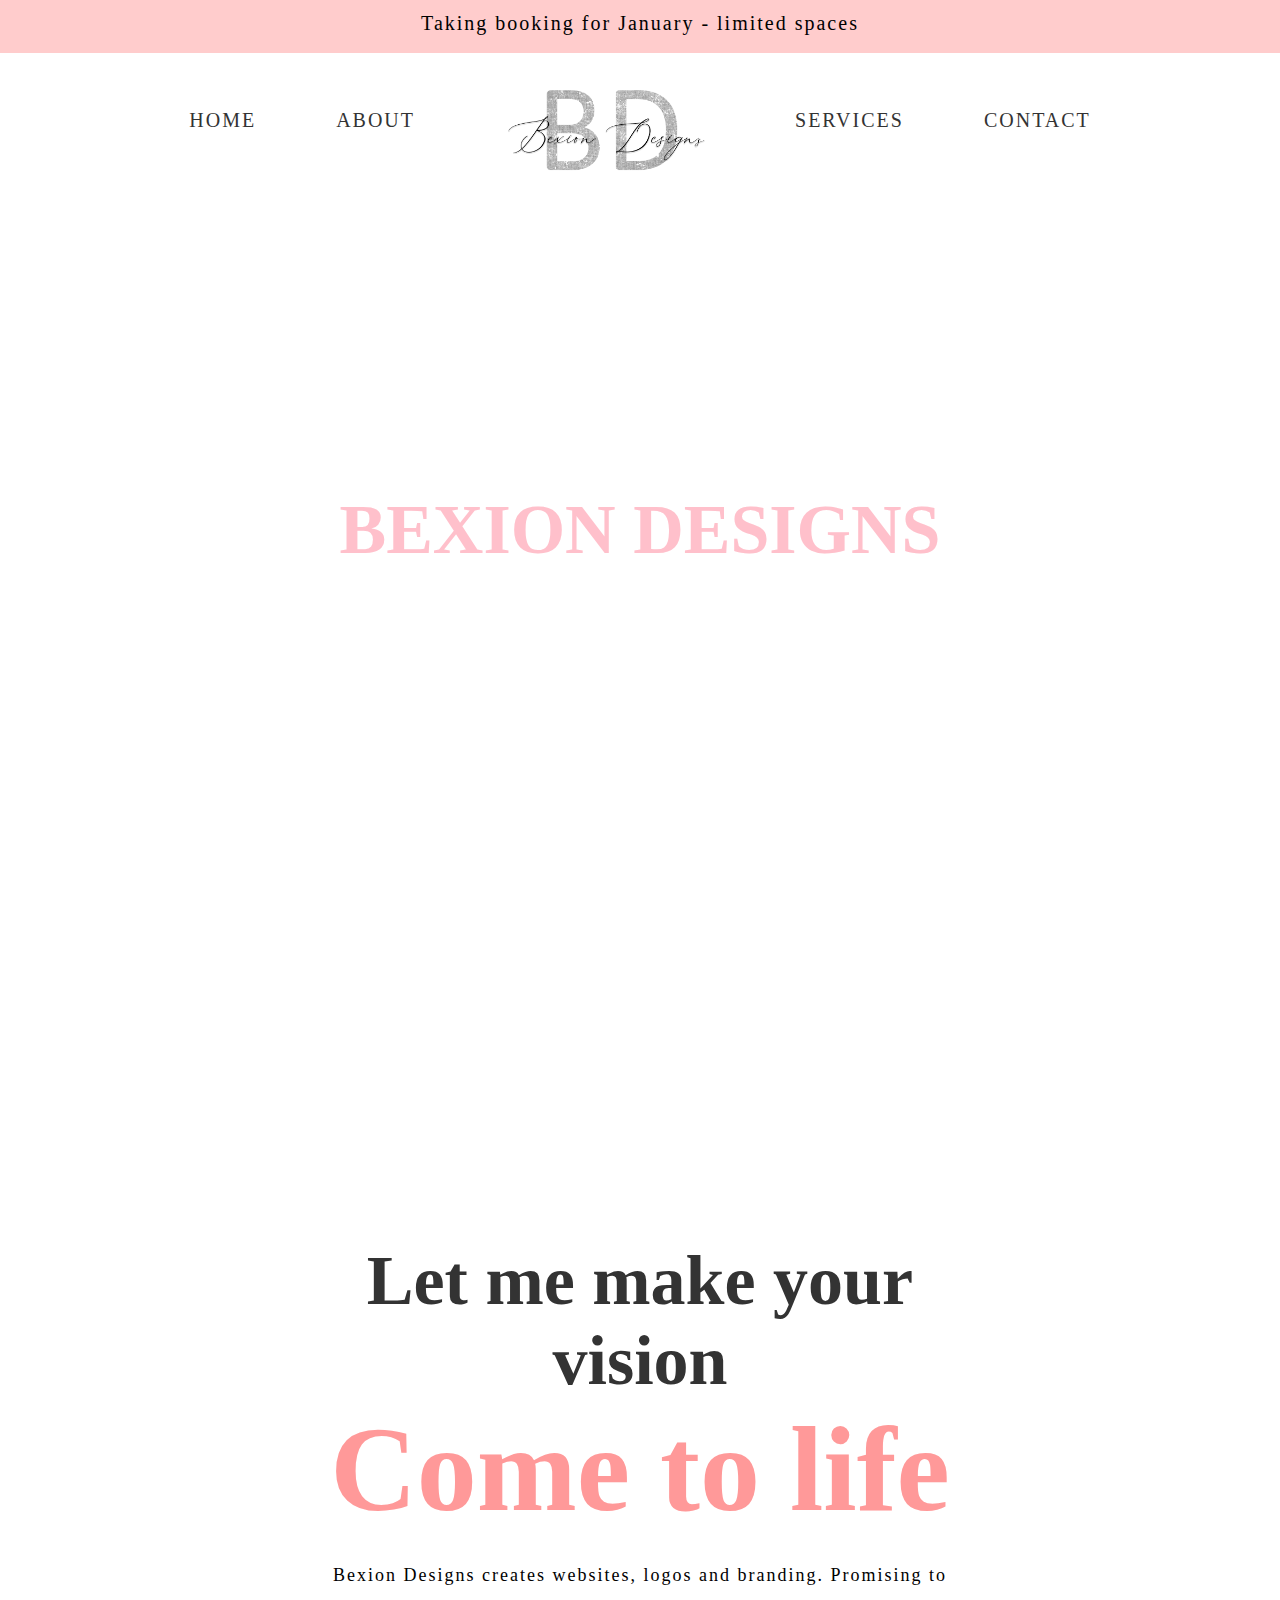
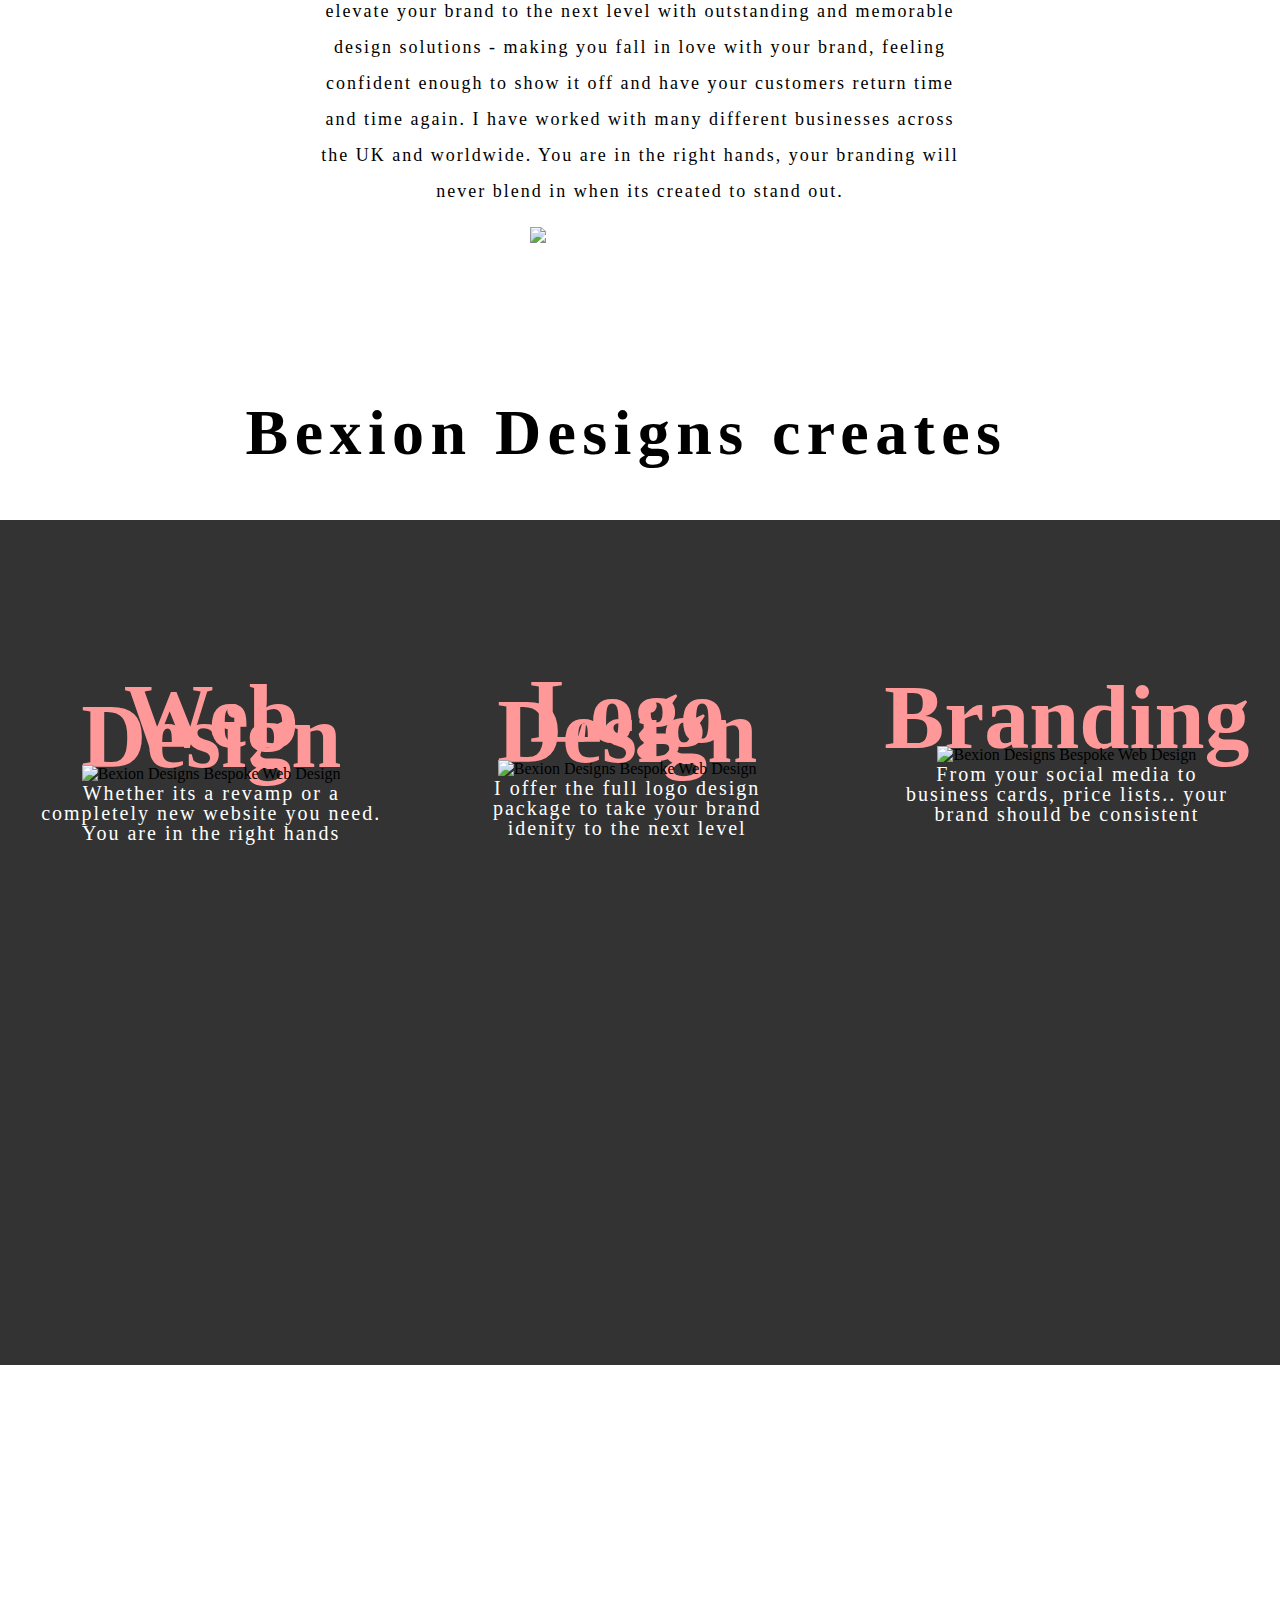
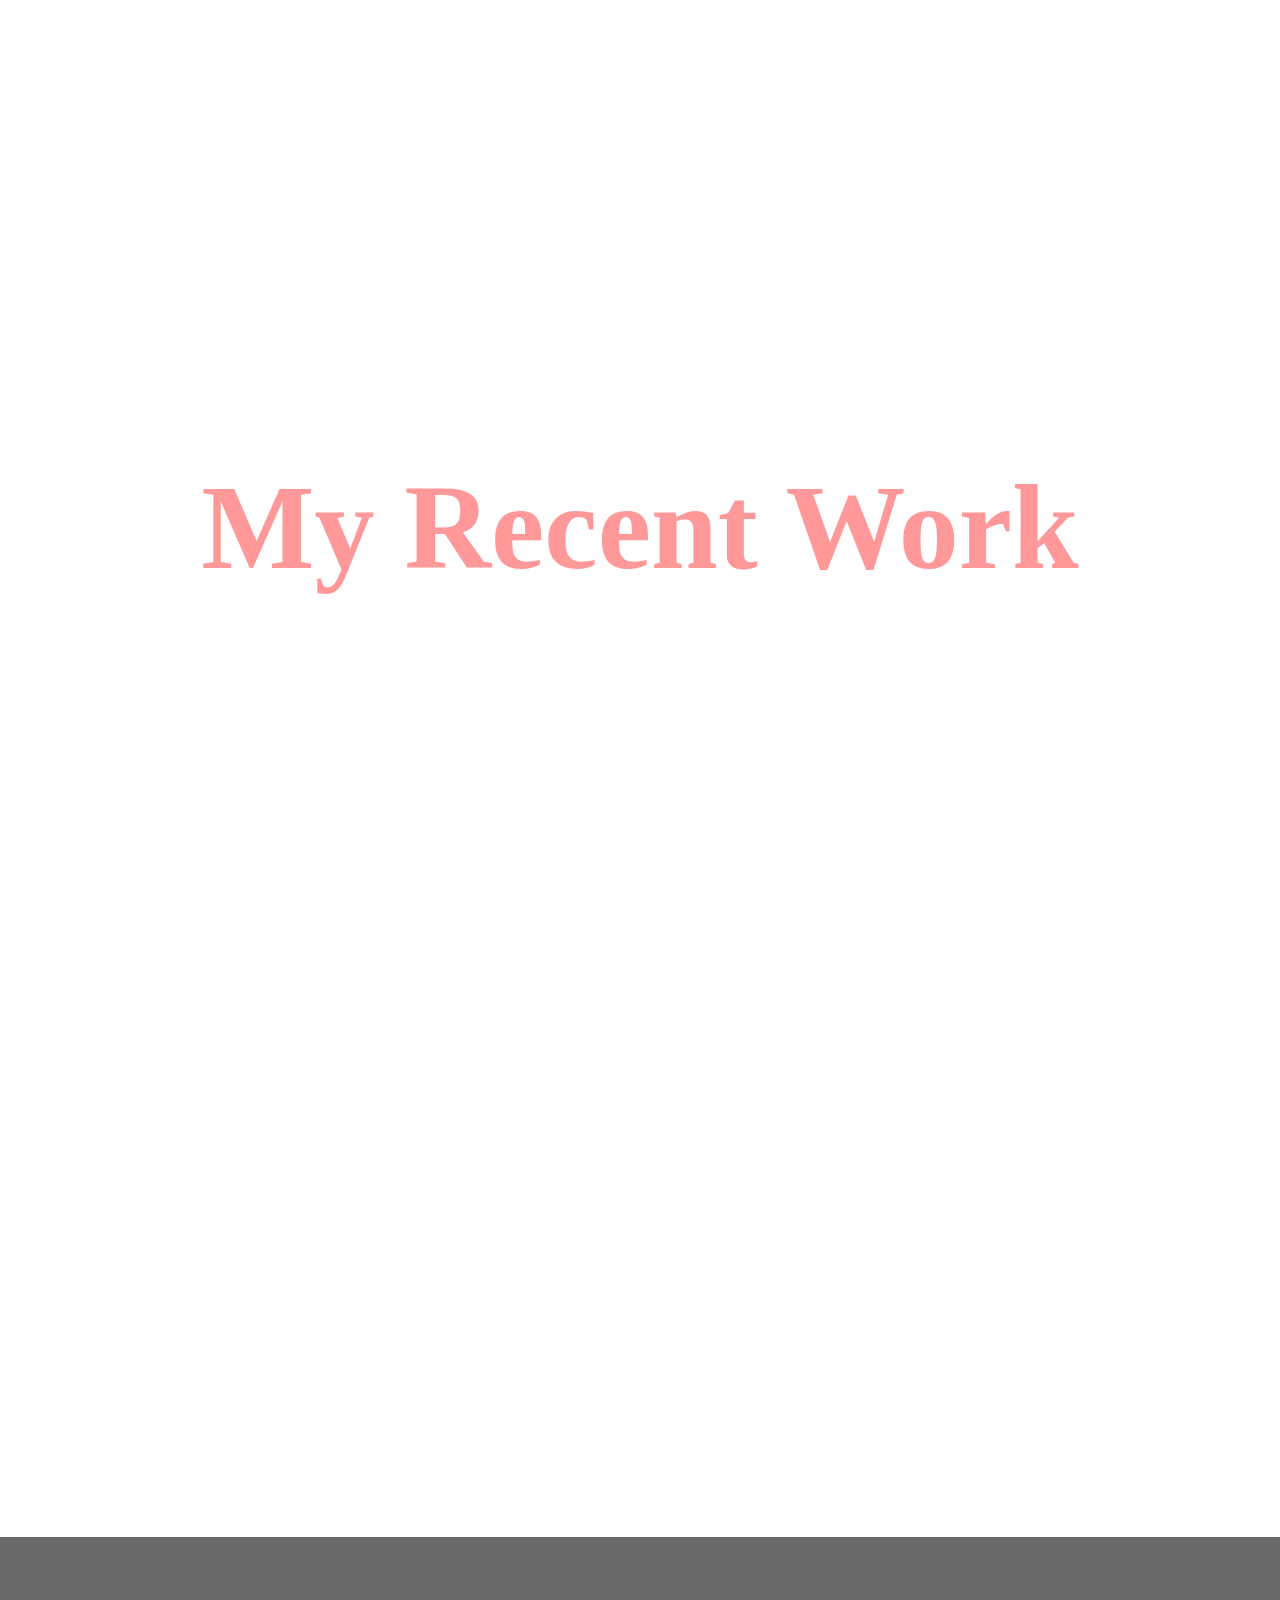
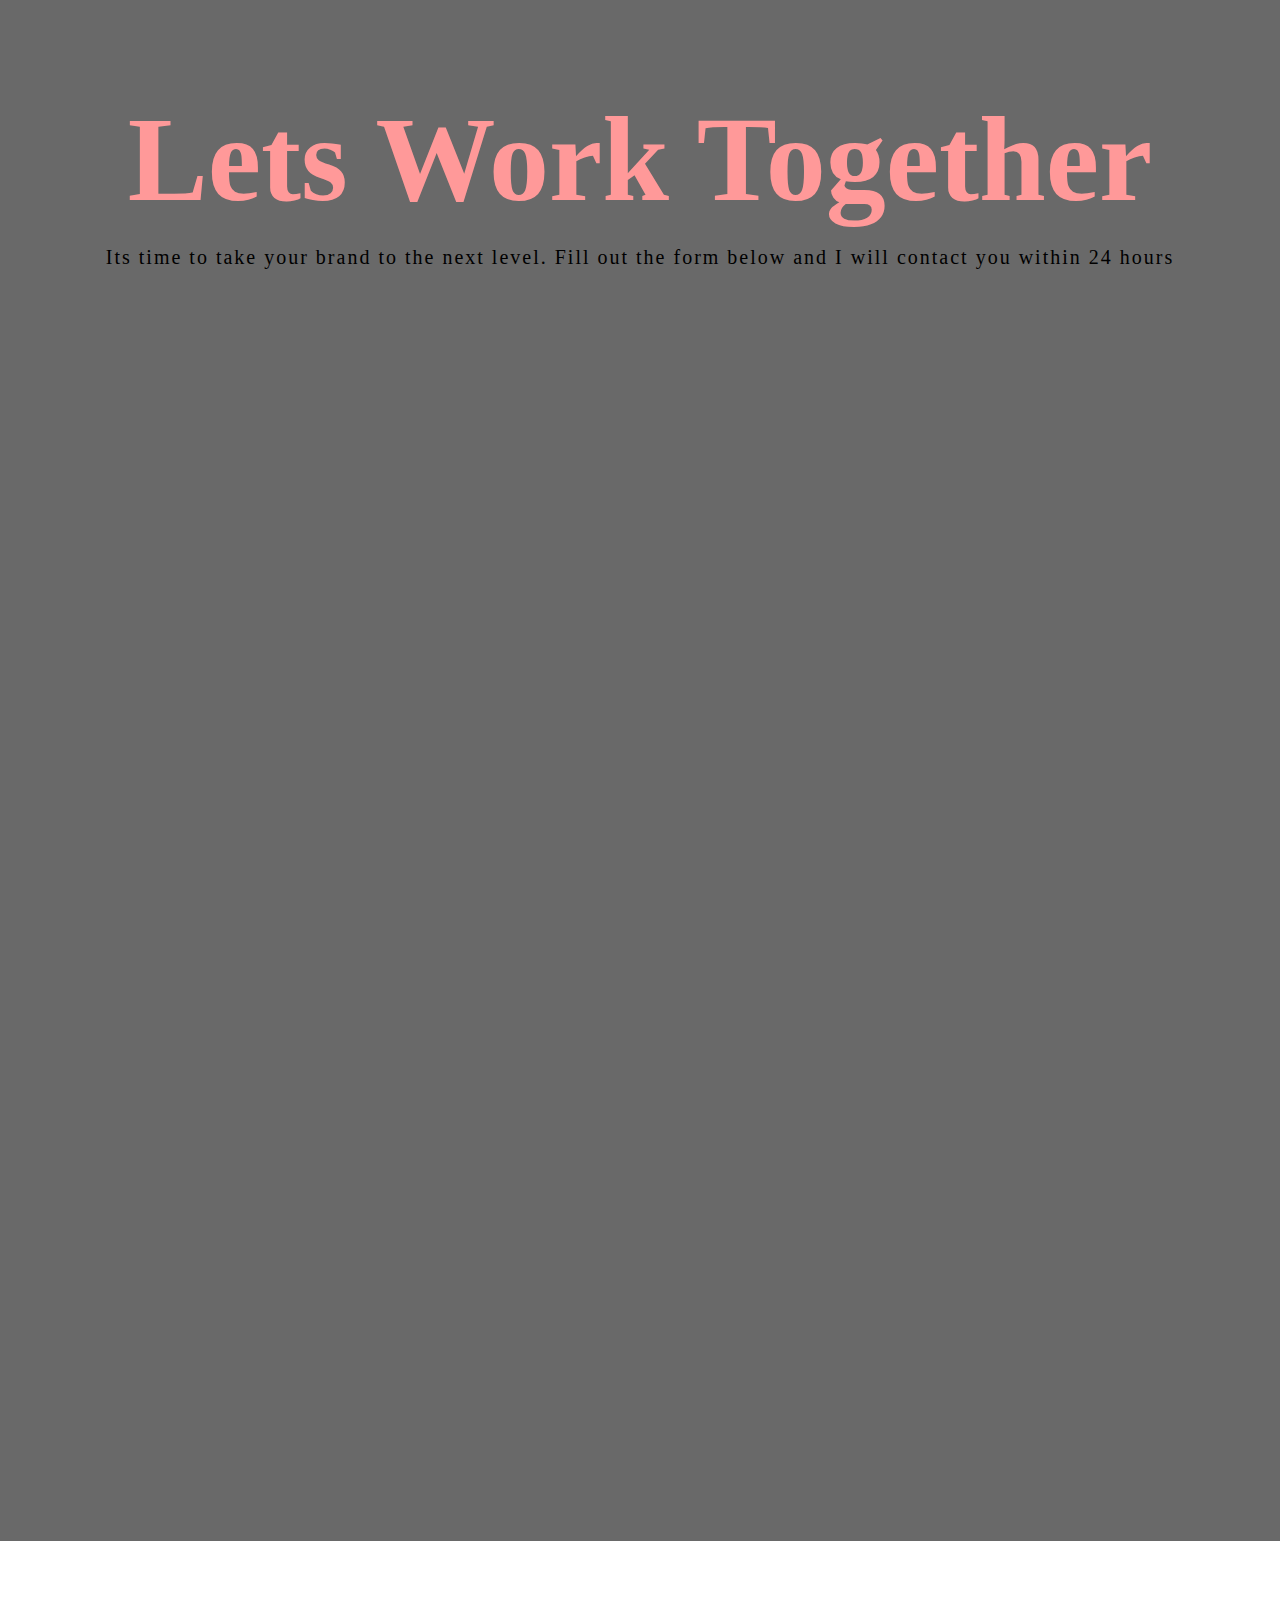
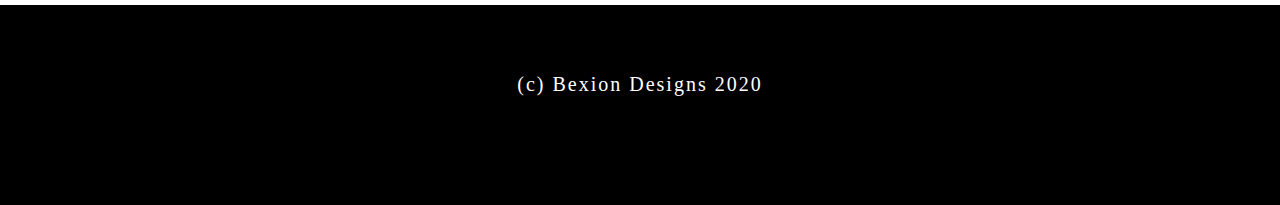
==== commit 75a594e3: "Update index.html" ====
--- a/index.html
+++ b/index.html
@@ -2,7 +2,7 @@
 <html>
 <head>
 <meta charset="utf-8">
-		<link href="bexiondesigns/css_1.css" rel="stylesheet" id="css">
+		<link href="css_1.css" rel="stylesheet" id="css">
 	 <meta name="description" 
 content="Bespoke Web Design , Graphic Design and Brand syling. Bexion Designs is based in Aberdeen, Scotland. We design worldwide.">
 	<meta name="theme-color" content="#ffccc" />
@@ -49,7 +49,7 @@
 <nav>
   <a href="#header">HOME</a>
   <a href="#about-image">ABOUT</a>
-  <div id="logo"> <img src="bexiondesigns/navlogo.png" id="navlogo" alt="LOGO BEXION DESIGNS"> </div>
+  <div id="logo"> <img src="navlogo.png" id="navlogo" alt="LOGO BEXION DESIGNS"> </div>
   <a href="#container2">SERVICES</a>
   <a href="#contact-section">CONTACT</a>
 		</nav></div> </div>
--- a/css_1.css
+++ b/css_1.css
@@ -0,0 +1,761 @@
+@charset "utf-8";
+/* CSS Document */
+
+html, body{
+  height: 100%;
+	font-family: verdana;
+	scrollbar-color: pink;
+}
+
+html {
+	scroll-behavior: smooth;
+}
+
+::-webkit-scrollbar {
+width: 12px;
+height: 12px;
+}
+
+::-webkit-scrollbar-track {
+border-radius: 10px;
+width: 4px;
+border: 1px dotted pink;
+}
+
+::-webkit-scrollbar-thumb {
+background: pink; 
+border-radius: 10px;
+}
+
+::-webkit-scrollbar-thumb:hover {
+background: hotpink;  
+}
+
+p {
+	font-family: Tenor Sans;
+	font-weight: light;
+	font-size: 20px;
+	line-height: 20px;
+	letter-spacing: 2px;
+	margin: 0;
+	
+}
+p.a {
+  font-family: verdana;
+}
+body{
+  margin: 0;
+}
+h1 {
+	font-family: verdana;
+	font-size: 70px;
+	margin: 0;
+	color: pink;
+}
+
+h2 {font-family: Biome Light;
+	font-size: 70px;
+	margin: 0;
+	color: #333333;
+}
+
+h3 {font-family:Kunstler Script ;
+	font-size: 120px;
+	margin: 0;
+	color: #ff9999;}
+
+
+/* Style the navigation menu */
+.topnav {
+  overflow: hidden;
+  background-color: #333;
+  position: none;
+}
+
+/* Hide the links inside the navigation menu (except for logo/home) */
+.topnav #myLinks {
+  display: none;
+}
+
+/* Style navigation menu links */
+.topnav a {
+  display: none;
+}
+
+/* Style the hamburger menu */
+.topnav a.icon {
+  background: black;
+  display: none;
+  position: absolute;
+  right: 0;
+  top: 0;
+}
+
+/* Add a grey background color on mouse-over */
+.topnav a:hover {
+  background-color: #ddd;
+  color: black;
+}
+
+/* Style the active link (or home/logo) */
+.active {
+  background-color: lightpink;
+  color: white;
+}
+
+#header {
+	width: auto;
+	height: 10%;
+	background: white;
+	
+}
+
+#top {
+	width: 100%;
+	text-align: center;
+	background: #ffcccc;
+	position: fixed;
+	padding-top: 1%;
+	padding-bottom: 1%;
+	 z-index: 1;
+	 display: block;
+
+}
+#top {
+letter-spacing: 2px;
+}
+
+
+
+
+nav{
+
+  display: flex;
+  width: 100%;
+
+  color: #333333;
+  background: #ffffff;
+  align-items: center;
+  justify-content: center;
+	position: fixed;
+	 z-index: 1;
+}
+
+
+a{
+  text-decoration: none;
+  color: #333333;
+  margin: 0 40px;
+	font-size: 20px;
+}
+
+a:hover { border-bottom:2px solid #ff99ff;}
+
+
+
+
+
+#logo{
+  width: 300px;
+}
+
+#navlogo{
+	width:70%;
+	height: 70%;
+	 display: block;
+	margin-top: 5%;
+  margin-left: auto;
+  margin-right: auto;
+}
+
+
+
+/*animated arrow*/
+.animatedarrow {
+	 display: flex;
+  justify-content: center;
+  align-items: center;
+  position: absolute;
+  width: 100%;
+  height: 100%;
+}
+
+.chevron {
+  position: absolute;
+  width: 28px;
+  height: 8px;
+  opacity: 0;
+  transform: scale3d(0.5, 0.5, 0.5);
+  animation: move 3s ease-out infinite;
+}
+
+.chevron:first-child {
+  animation: move 3s ease-out 1s infinite;
+}
+
+.chevron:nth-child(2) {
+  animation: move 3s ease-out 2s infinite;
+}
+
+.chevron:before,
+.chevron:after {
+  content: ' ';
+  position: absolute;
+  top: 0;
+  height: 100%;
+  width: 51%;
+  background: #fff;
+}
+
+.chevron:before {
+  left: 0;
+  transform: skew(0deg, 30deg);
+}
+
+.chevron:after {
+  right: 0;
+  width: 50%;
+  transform: skew(0deg, -30deg);
+}
+
+@keyframes move {
+  25% {
+    opacity: 1;
+
+  }
+  33% {
+    opacity: 1;
+    transform: translateY(30px);
+  }
+  67% {
+    opacity: 1;
+    transform: translateY(40px);
+  }
+  100% {
+    opacity: 0;
+    transform: translateY(55px) scale3d(0.5, 0.5, 0.5);
+  }
+}
+
+.text {
+  display: block;
+  margin-top: 75px;
+  margin-left: -30px;
+  font-family: "Helvetica Neue", "Helvetica", Arial, sans-serif;
+  font-size: 12px;
+  color: #fff;
+  text-transform: uppercase;
+  white-space: nowrap;
+  opacity: .25;
+  animation: pulse 2s linear alternate infinite;
+}
+
+@keyframes pulse {
+  to {
+    opacity: 1;
+  }
+}
+
+
+
+/* hero section */
+
+body, html {
+    height: 100%;
+}
+
+/* The hero image */
+.hero-image {
+  /* Use "linear-gradient" to add a darken background effect to the image (photographer.jpg). This will make the text easier to read */
+  background-image:url("../img/hero8.png");
+
+  /* Set a specific height */
+  height: 100%;
+
+  /* Position and center the image to scale nicely on all screens */
+  background-attachment: fixed;
+  background-position: center;
+  background-repeat: no-repeat;
+  background-size: cover;
+}
+
+/* Place text in the middle of the image */
+.hero-text {
+  text-align: center;
+  position: absolute;
+  top: 60%;
+  left: 50%;
+	
+  transform: translate(-50%, -50%);
+  color: white;
+}
+
+.hero-text p {
+	font-size: 30px;
+}
+/* button css */
+a.button1{
+ display:inline-block;
+ padding:0.35em 1.2em;
+ border:0.1em solid #FFFFFF;
+ margin:0 0.3em 0.3em 0;
+ border-radius:0.12em;
+ box-sizing: border-box;
+ text-decoration:none;
+ font-family:'Roboto',sans-serif;
+ font-weight:300;
+ color:#FFFFFF;
+ text-align:center;
+ transition: all 0.2s;
+}
+a.button1:hover{
+ color:#000000;
+ background-color:#FFFFFF;
+}
+
+/* about */
+/* The hero image */
+#about-image {
+  /* Use "linear-gradient" to add a darken background effect to the image (photographer.jpg). This will make the text easier to read */
+  background-image: url("../img/aboutbackground.png");
+
+  /* Set a specific height */
+  height: 930px;
+
+  /* Position and center the image to scale nicely on all screens */
+  background-position: center;
+  background-repeat: no-repeat;
+  background-size: cover;
+  position: relative;
+}
+
+/* Place text in the middle of the image */
+.about-text {
+	margin-top: 12%;
+  text-align: center;
+  position: absolute;
+  top: 43%;
+  left: 50%;
+  transform: translate(-50%, -50%);
+  color: white;
+}
+.about-text p{
+	color: black;
+	font-size: 18px;
+	line-height: 2;
+}
+/* services */
+
+
+#container2 {
+    position: relative;
+    width: 100%;
+	text-align: center;
+	height: 845px;
+	background: #333333;
+	
+
+}
+#container2 H3 {
+	font-size: 90px;
+	line-height: 20px;
+	margin-top: 14%;
+	
+}
+
+#container2 p {
+	margin-left: 9%;
+	margin-right: 9%;
+	color: white;
+}
+.container div {
+    height: auto;
+	text-align: center;
+	
+	
+}
+
+.column-left {
+    width: 33%;
+    left: 0;
+    background: #333333;
+    position: absolute;
+	text-align: center;
+	margin-bottom: 20%;
+	padding-top: 10%;
+}
+.column-center {
+    width: 30%;
+    background: #333333;
+    margin-left: 34%;
+    position: absolute;
+	text-align: center;
+		margin-bottom: 20%;
+	padding-top: 10%;
+	
+}
+.column-right {
+    width: 33.3%;
+    right: 0;
+    position: absolute;
+    background: #333333;
+	text-align: center;
+		margin-bottom: 20%;
+	padding-top: 10%;
+}
+
+/* visual break */
+.visual-image {
+  /* Use "linear-gradient" to add a darken background effect to the image (photographer.jpg). This will make the text easier to read */
+  background-image:url("../img/webdesign3.png");
+
+  /* Set a specific height */
+  height: 70%;
+
+  /* Position and center the image to scale nicely on all screens */
+  background-attachment: fixed;
+  background-position: center;
+  background-repeat: no-repeat;
+  background-size: cover;
+}
+
+/* Place text in the middle of the image */
+.hero-text {
+  text-align: center;
+  position: absolute;
+  top: 60%;
+  left: 50%;
+  transform: translate(-50%, -50%);
+  color: white;
+}
+
+
+/* For Javascript */
+
+#animation {
+	width: 100%;
+	height: 200px;
+}
+.containerj {
+  height: 25vh;
+  display: flex;
+  justify-content: center;
+  align-items: center;
+	
+}
+.containerj p {
+  font-size: 4rem;
+  padding: 2rem;
+  font-weight: bold;
+  letter-spacing: 0.4rem;
+	line-height: 4rem;
+  text-align: center;
+  overflow: hidden;
+}
+.containerj p span.typed-text {
+  font-weight: normal;
+  color: #ff9999;
+}
+.containerj p span.cursor {
+  display: inline-block;
+  background-color: white;
+  margin-left: 0.1rem;
+  width: 3px;
+  animation: blink 1s infinite;
+}
+.container p span.cursor.typing {
+  animation: none;
+}
+@keyframes blink {
+  0%  { background-color: black; }
+  49% { background-color: black; }
+  50% { background-color: transparent; }
+  99% { background-color: transparent; }
+  100%  { background-color: black; }
+}
+
+#instagram {
+	margin-left: 10%;
+}
+
+#work-section {
+	width: 100%;
+	height: 950px;
+	padding-top: 5%;
+	text-align: center; 
+}
+/* Kind Words */
+
+#contact-section {
+		width: 100%;
+	height: 1450px;
+	background-color: dimgrey;
+	position: relative;
+	margin-top: 10%;
+	text-align: center;
+	padding-top: 12%;
+}
+
+#contact-section h2{
+	color: white;
+	
+}
+
+#form {
+	margin-top: 2%;
+	width:700px;
+	height:1050px;
+	border: 4px;
+	overflow:hidden;
+}
+
+/* footer section */
+
+
+#footer-section {
+	width:100%;
+	height: 200px;
+	background: black;
+	text-align: center;
+	margin-top: 5%;
+	
+}
+
+#footer-section p {
+	margin-top: 4%;
+	color: white;
+}
+
+
+
+/* Extra small devices (phones, 600px and down) */
+@media only screen and (max-width: 800px) {
+	html p {
+		font-size: 14px;
+	}
+	nav {
+		dipslay: none;
+	}
+	
+	
+	#work-section h3 {
+		font-size: 65px;
+	}
+	/* Style the navigation menu */
+.topnav {
+  overflow: hidden;
+  position: fixed;
+	width: 100%;
+	z-index:9999;
+}
+
+/* Hide the links inside the navigation menu (except for logo/home) */
+.topnav #myLinks {
+  display: none;
+	z-index:9999;
+}
+
+/* Style navigation menu links */
+.topnav a {
+  color: white;
+  padding: 20px 20px;
+  text-decoration: none;
+  font-size: 15px;
+  display: block;
+	z-index: 99999;
+
+
+}
+
+/* Style the hamburger menu */
+.topnav a.icon {
+  background: black;
+  display: block;
+  position: absolute;
+  right: 0;
+  top: 0;
+	z-index: 99999;
+}
+
+/* Add a grey background color on mouse-over */
+.topnav a:hover {
+  background-color: #ddd;
+  color: black;
+}
+
+/* Style the active link (or home/logo) */
+.active {
+  background-color: lightpink;
+  color: white;
+	z-index: 99999;
+}
+	
+	#top {
+		display: none;
+	}
+	
+
+.hero-text {
+  text-align: center;
+	position: absolute;
+	top: 50%;
+  color: white;
+}
+
+.hero-text p {
+	font-size: 20px;
+}
+	
+	.hero-text h1 {
+		font-size: 50px;
+	}
+
+/* Place text in the middle of the image */
+
+	#header {
+	display: none;
+		margin: none;
+	}
+	
+	
+	.about-text {
+	padding-top: 2%;
+  transform: none;
+		left: 2%;
+		top: 10%;
+  color: white;
+}
+	
+	.about-text p{
+	color: black;
+	font-size:14px;
+	line-height: 2;
+		
+}
+	
+	.about-text h2{
+		font-size: 50px;
+	}
+	
+	.about-text h3{
+		font-size: 90px;
+	}
+	#about-image {
+		height: 800px;
+	}
+	
+	#container2 {
+    position: relative;
+    width: 100%;
+	text-align: center;
+	height: 1645px;
+	background: #333333;
+	margin-top: 20%;
+	
+
+}
+	
+	.column-left {
+    width: 100%;
+    left: 0;
+    background: #333333;
+    position: sticky;
+	text-align: center;
+		float:none;
+
+}
+	
+	#contact-section h3 {
+		font-size: 80px;
+	}
+	
+	#contact-section p {
+		margin-left: 6%;
+		margin-right: 6%;
+		color: white;
+	}
+	
+	.column-left h3 {
+		font-size: 30px;
+	}
+	
+	.column-center h3 {
+		font-size: 30px;
+	}
+	
+	.column-right h3 {
+		font-size: 30px;
+	}
+	
+	
+	.column-left p {
+		left: 0;
+		
+	}
+.column-center {
+    width: 100%;
+    background: #333333;
+    margin-left: 0%;
+    position: sticky;
+	text-align: center;
+	z-index: 1;
+	float:none;
+}
+.column-right {
+    width: 100%;
+    right: 0;
+     position: sticky;
+    background: #333333;
+	text-align: center;
+	float:none;
+
+	}
+	
+	#webdesignimg {
+		width: 70%;
+		height: 70%;
+	}
+	
+	#logoesignimg{
+		width: 70%;
+		height: 70%;
+	}
+	
+	#oesignimg {
+		width: 70%;
+		height: 70%;
+	}
+	
+	#work-section {
+		height: 1050px;
+
+
+
+
+	}
+	
+	#container2 h3 {
+		font-size: 65px;
+	}
+
+#form {
+	margin-top: 5%;
+	margin-bottom:10%;
+	width:320px;
+	height:1399px;
+	overflow:hidden;
+}
+	
+	#contact-section {
+		width: 100%;
+	height: 1600px;
+
+	}
+
+	#mockup{
+		display: none;
+	}
+
+	#animation {
+		margin-top: 20%;
+	}}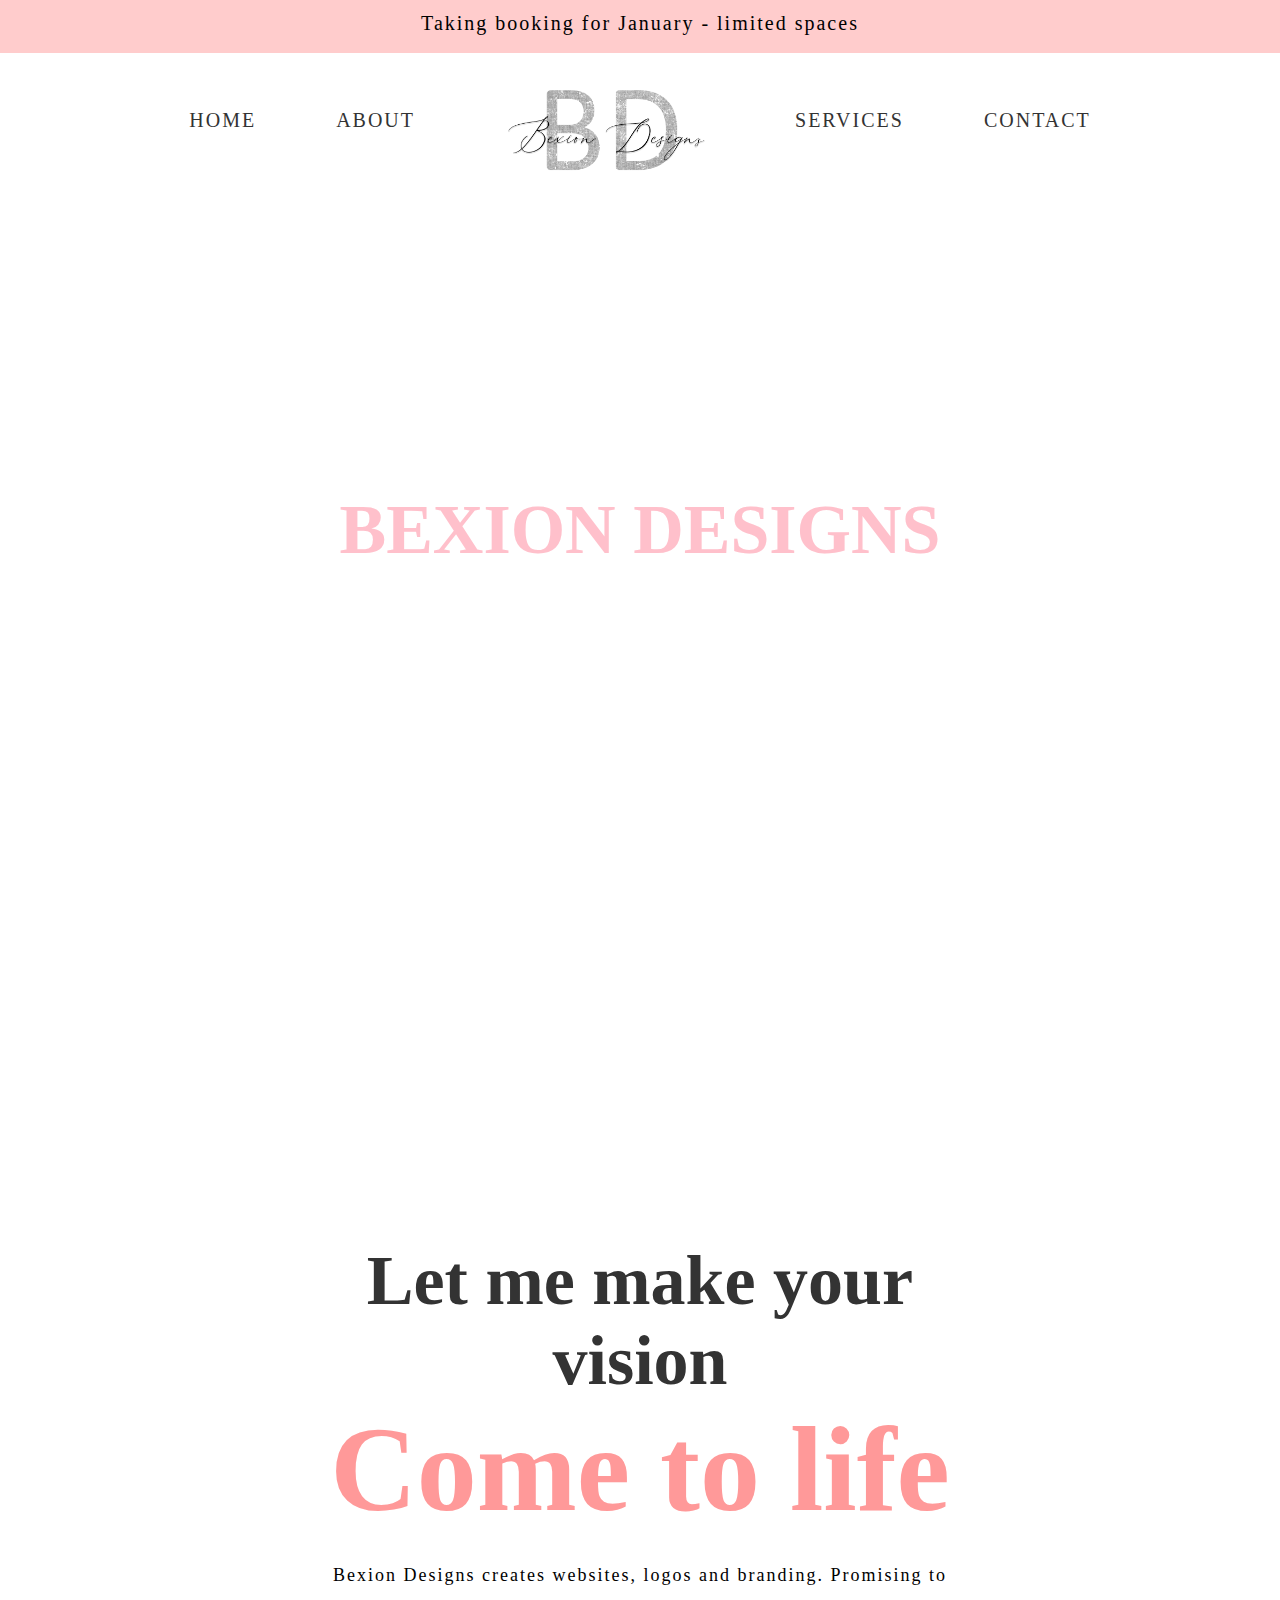
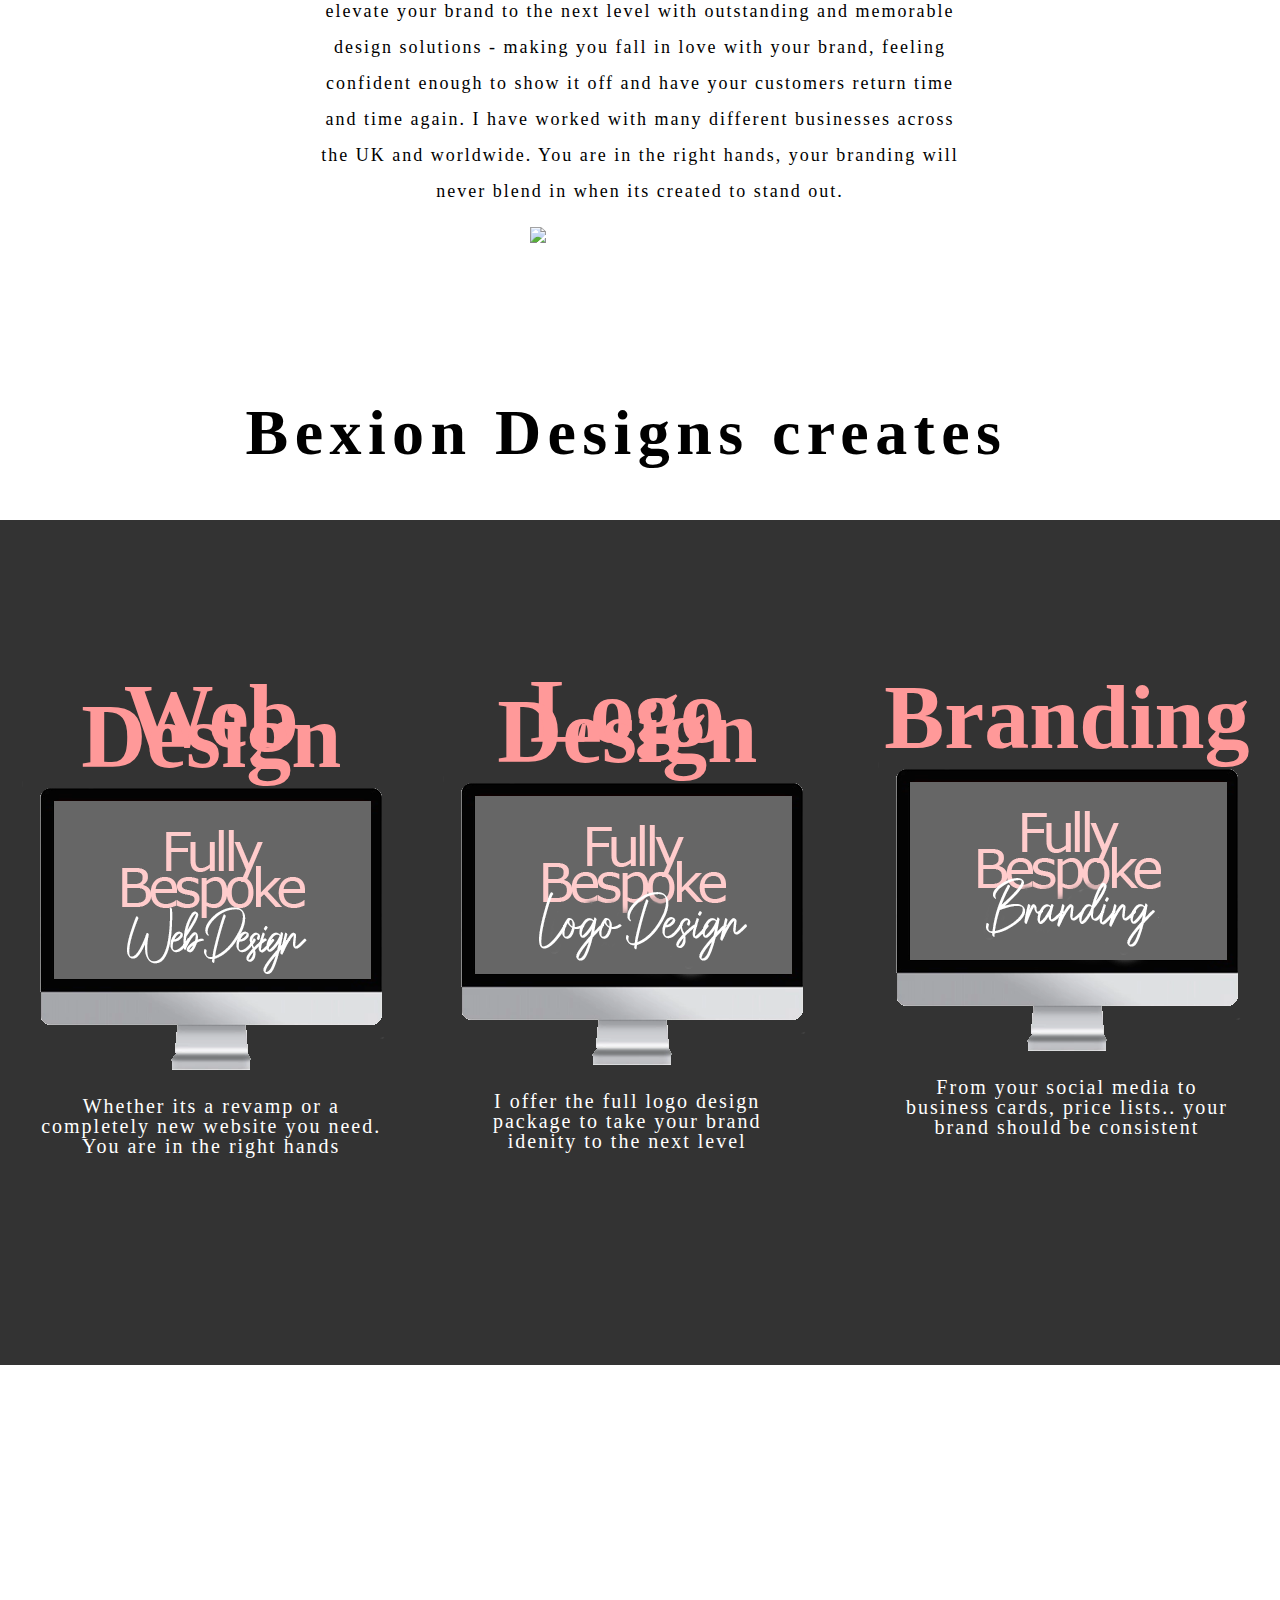
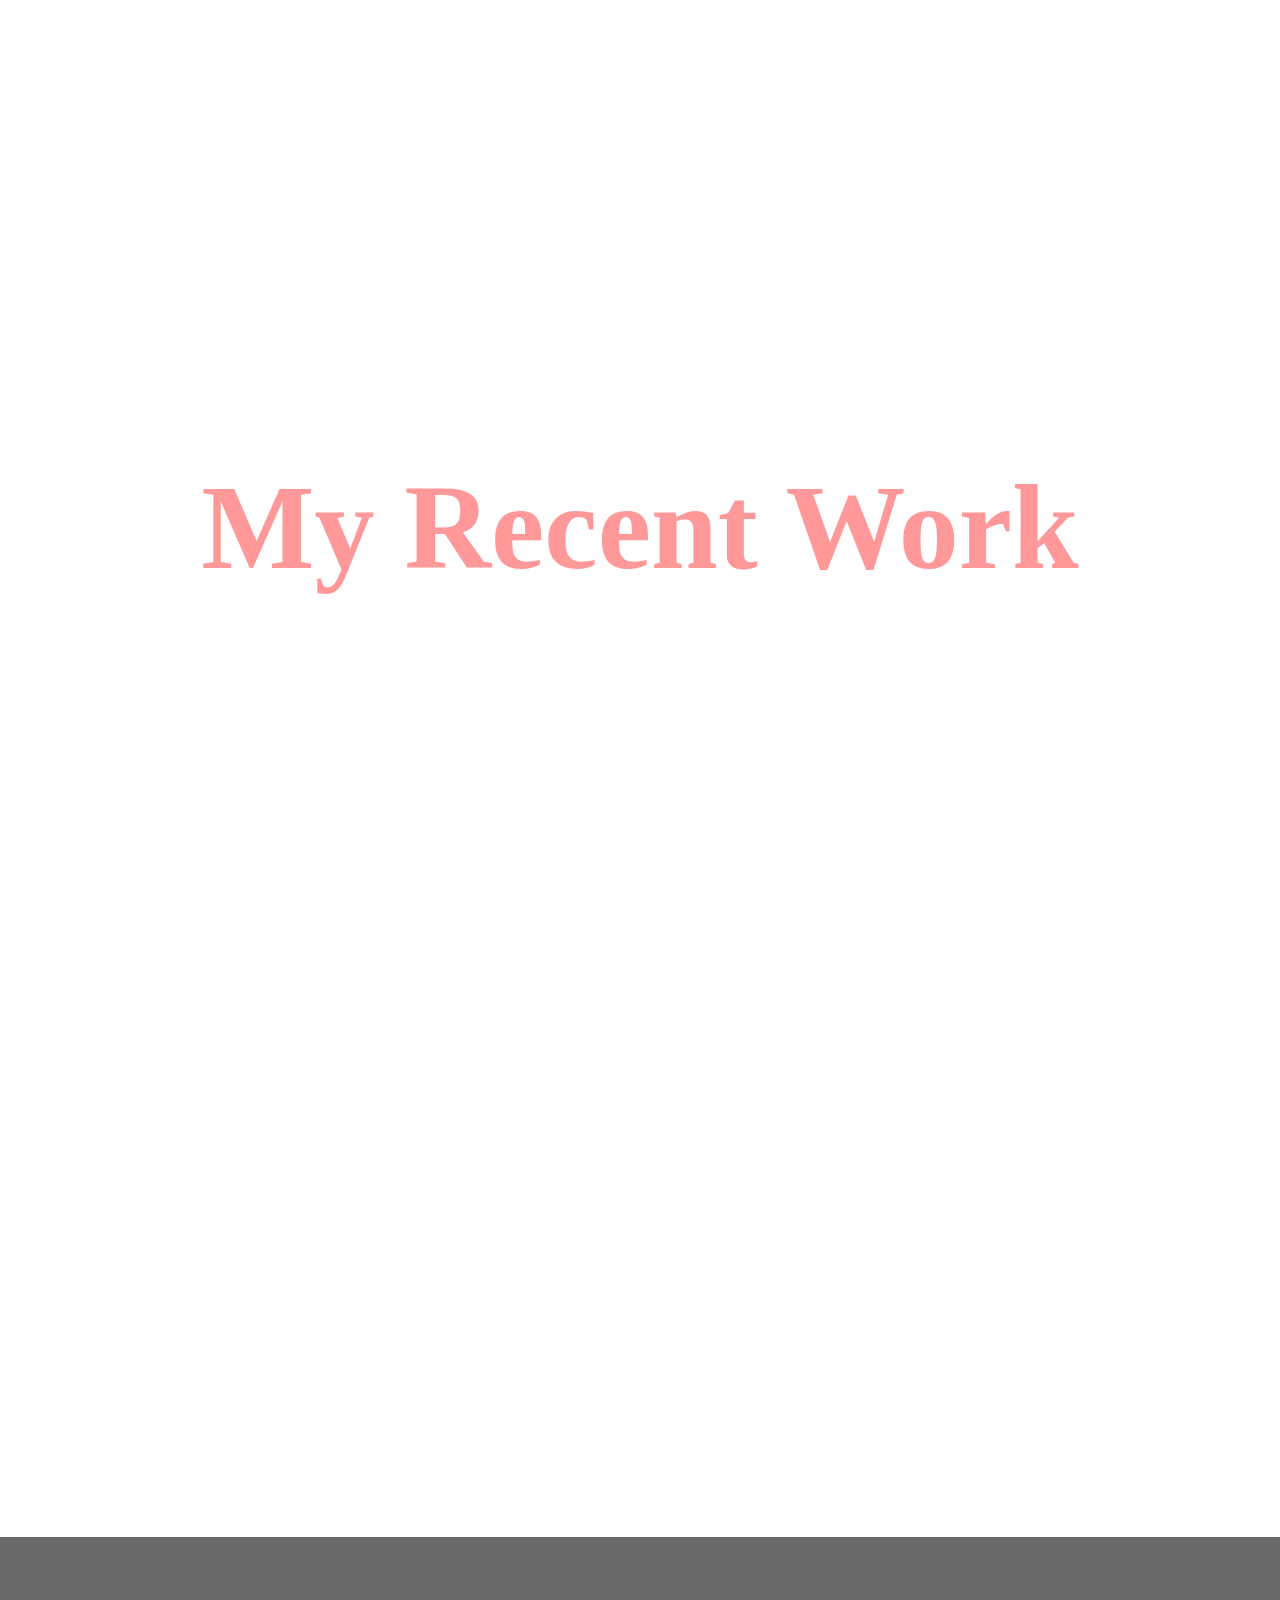
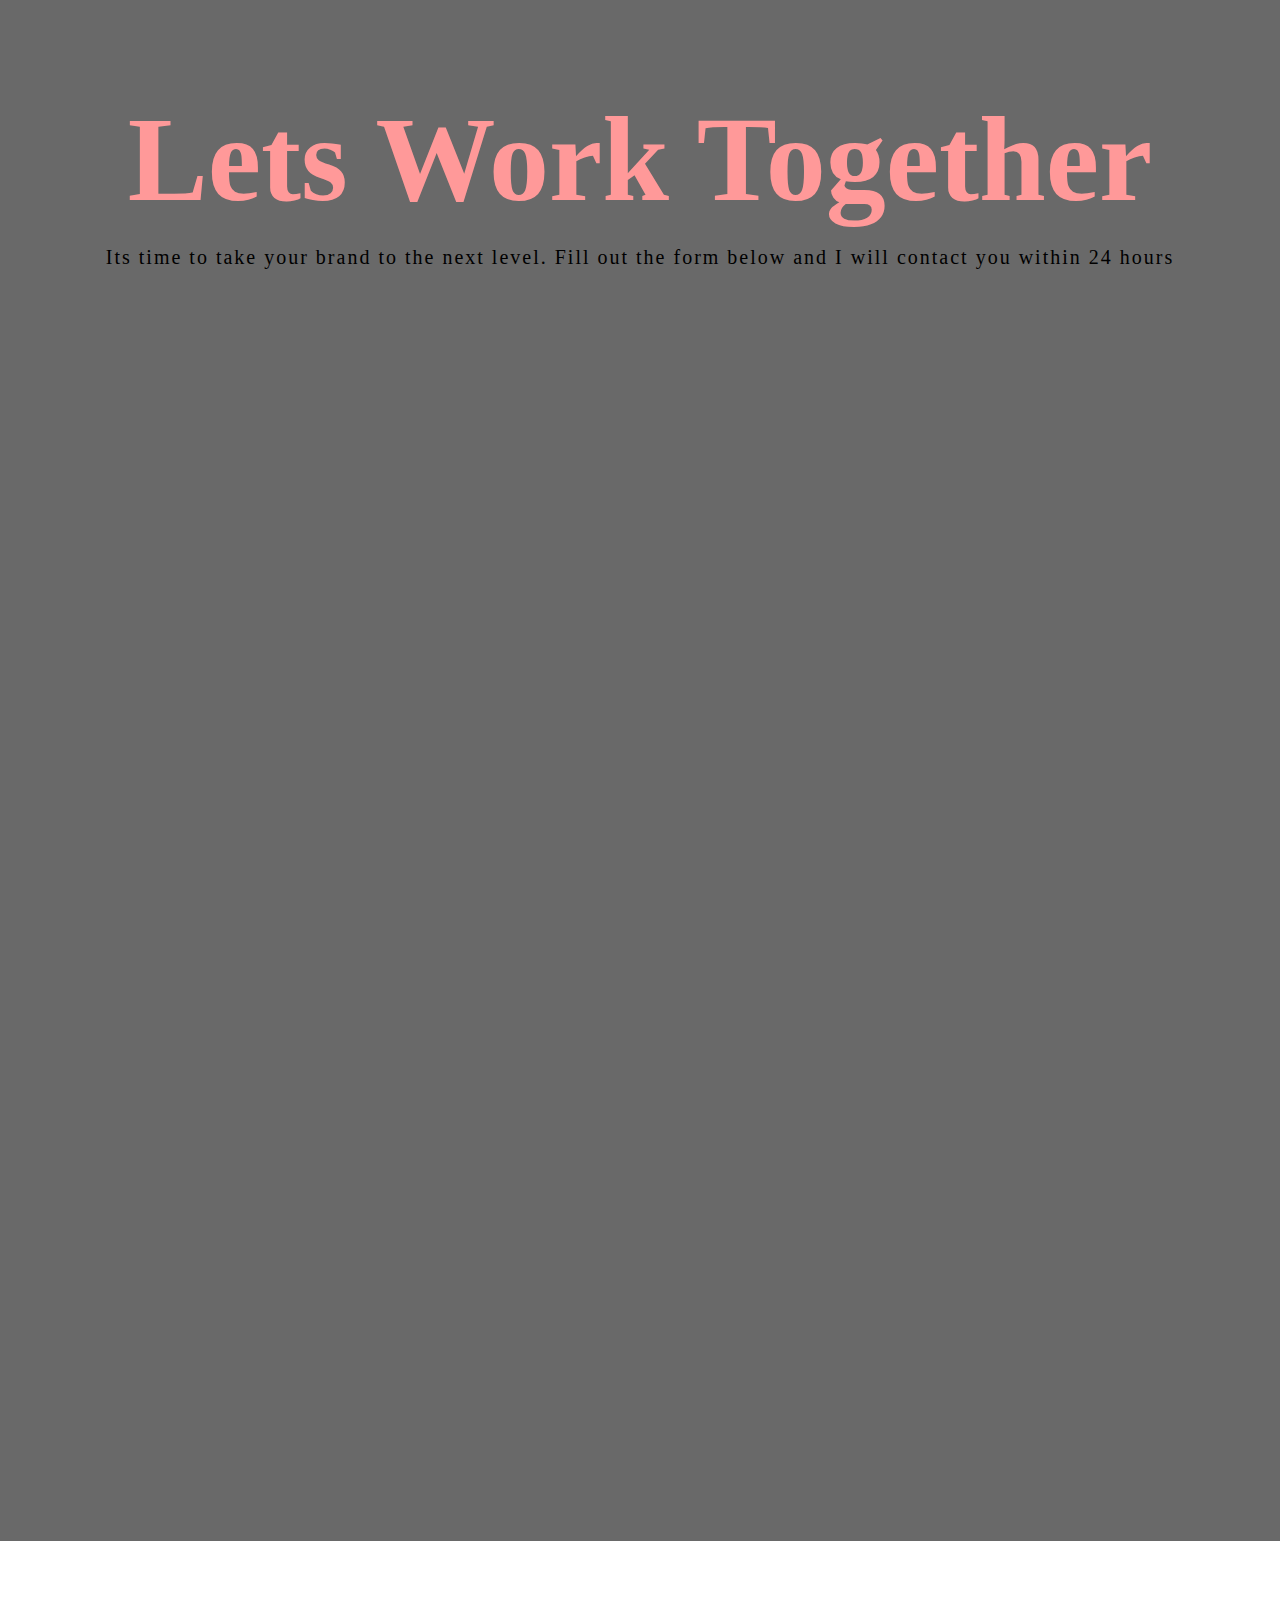
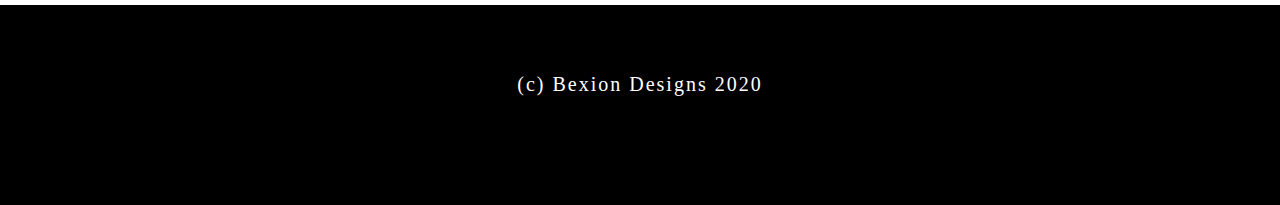
==== commit 18c5ce22: "Update index.html" ====
--- a/index.html
+++ b/index.html
@@ -92,9 +92,9 @@
 	</div>
 
 	<div id="container2">
-		   <div class="column-left"><h3>Web Design</h3><br>  <img src="img/webdesign.png" id="webdesignimg" alt="Bexion Designs Bespoke Web Design"><br> <p> Whether its a revamp or a completely new website you need. You are in the right hands</p> <br></div>
-   <div class="column-center"><h3>Logo Design</h3><br> <img src="img/logodesign.png"  id="logoesignimg" alt="Bexion Designs Bespoke Web Design"> <p> I offer the full logo design package to take your brand idenity to the next level </p> <br> </div>
-   <div class="column-right"><h3>Branding</h3><br><img src="img/branding.png" id="oesignimg" alt="Bexion Designs Bespoke Web Design"> <br> <p> From your social media to business cards, price lists.. your brand should be consistent</p> <br>  </div>
+		   <div class="column-left"><h3>Web Design</h3><br>  <img src="webdesign.png" id="webdesignimg" alt="Bexion Designs Bespoke Web Design"><br> <p> Whether its a revamp or a completely new website you need. You are in the right hands</p> <br></div>
+   <div class="column-center"><h3>Logo Design</h3><br> <img src="logodesign.png"  id="logoesignimg" alt="Bexion Designs Bespoke Web Design"> <p> I offer the full logo design package to take your brand idenity to the next level </p> <br> </div>
+   <div class="column-right"><h3>Branding</h3><br><img src="branding.png" id="oesignimg" alt="Bexion Designs Bespoke Web Design"> <br> <p> From your social media to business cards, price lists.. your brand should be consistent</p> <br>  </div>
 </div>
 	
 	<!---- visual break ---->
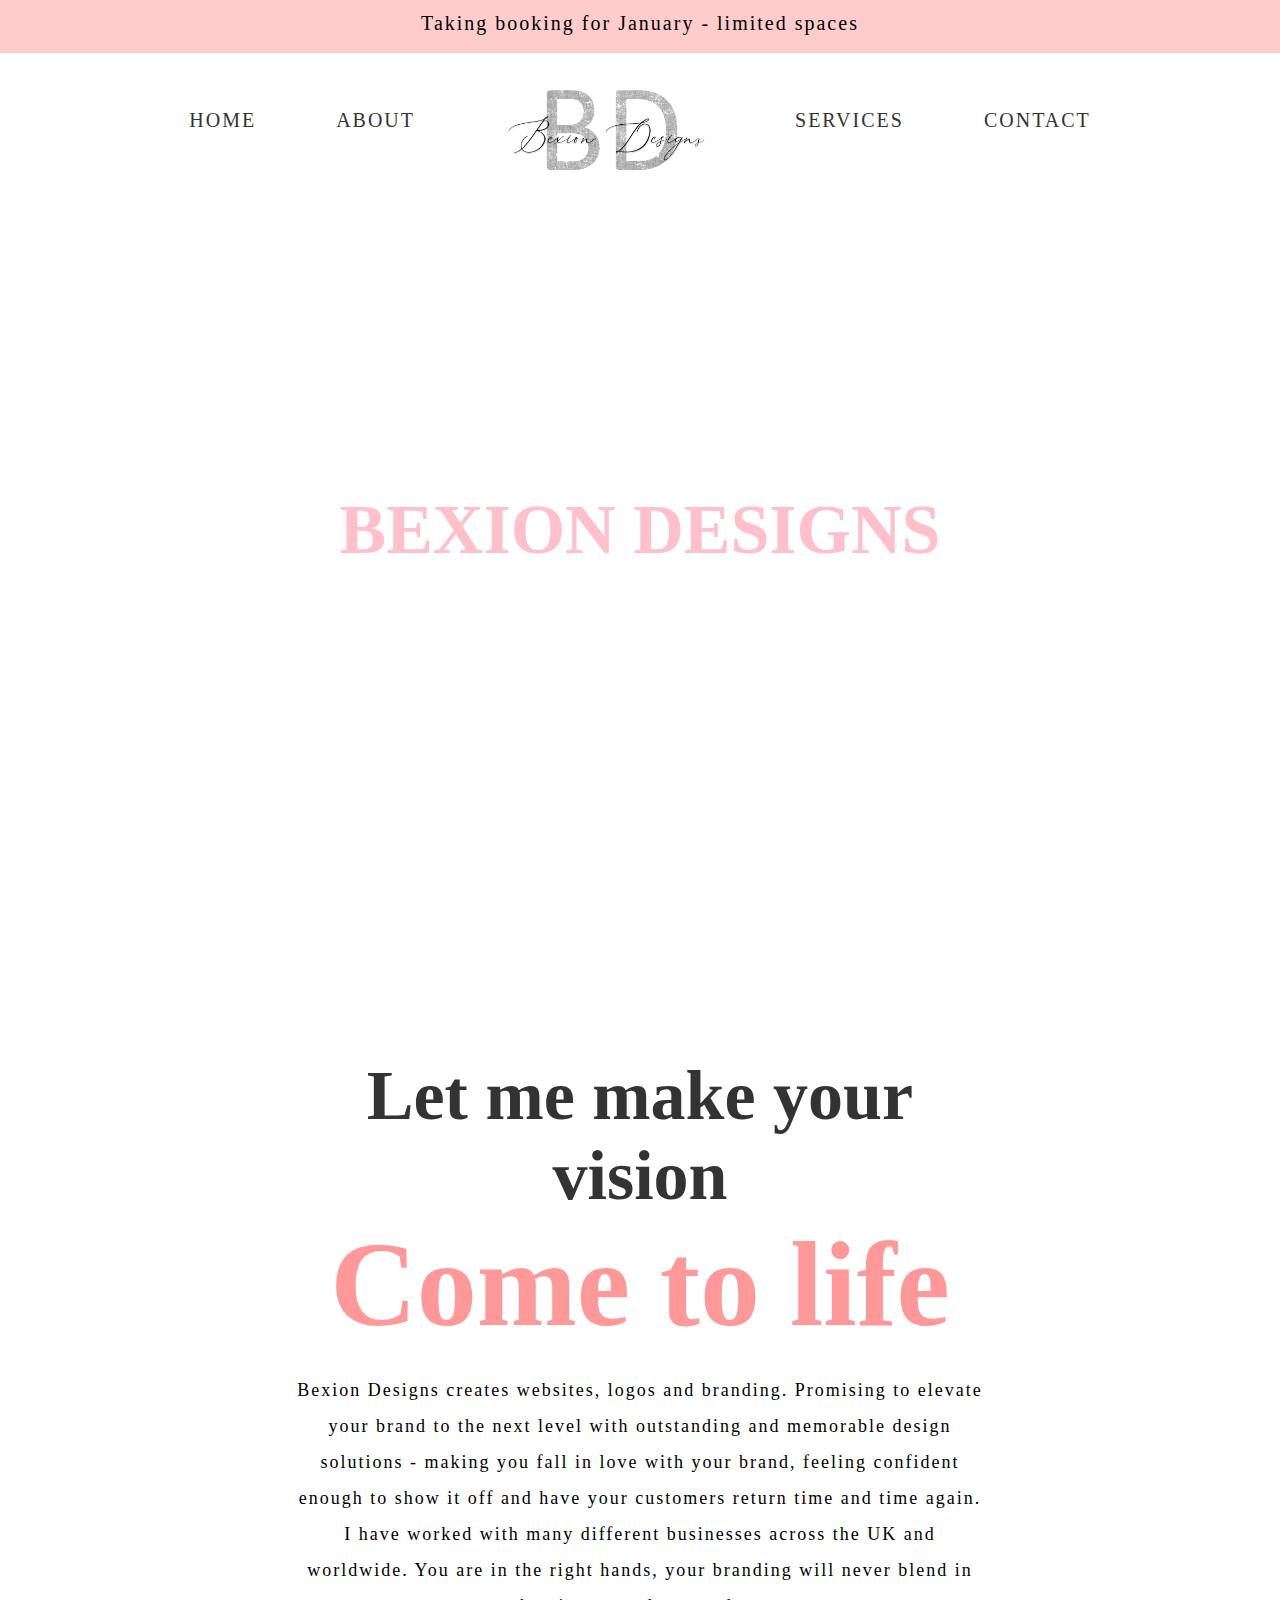
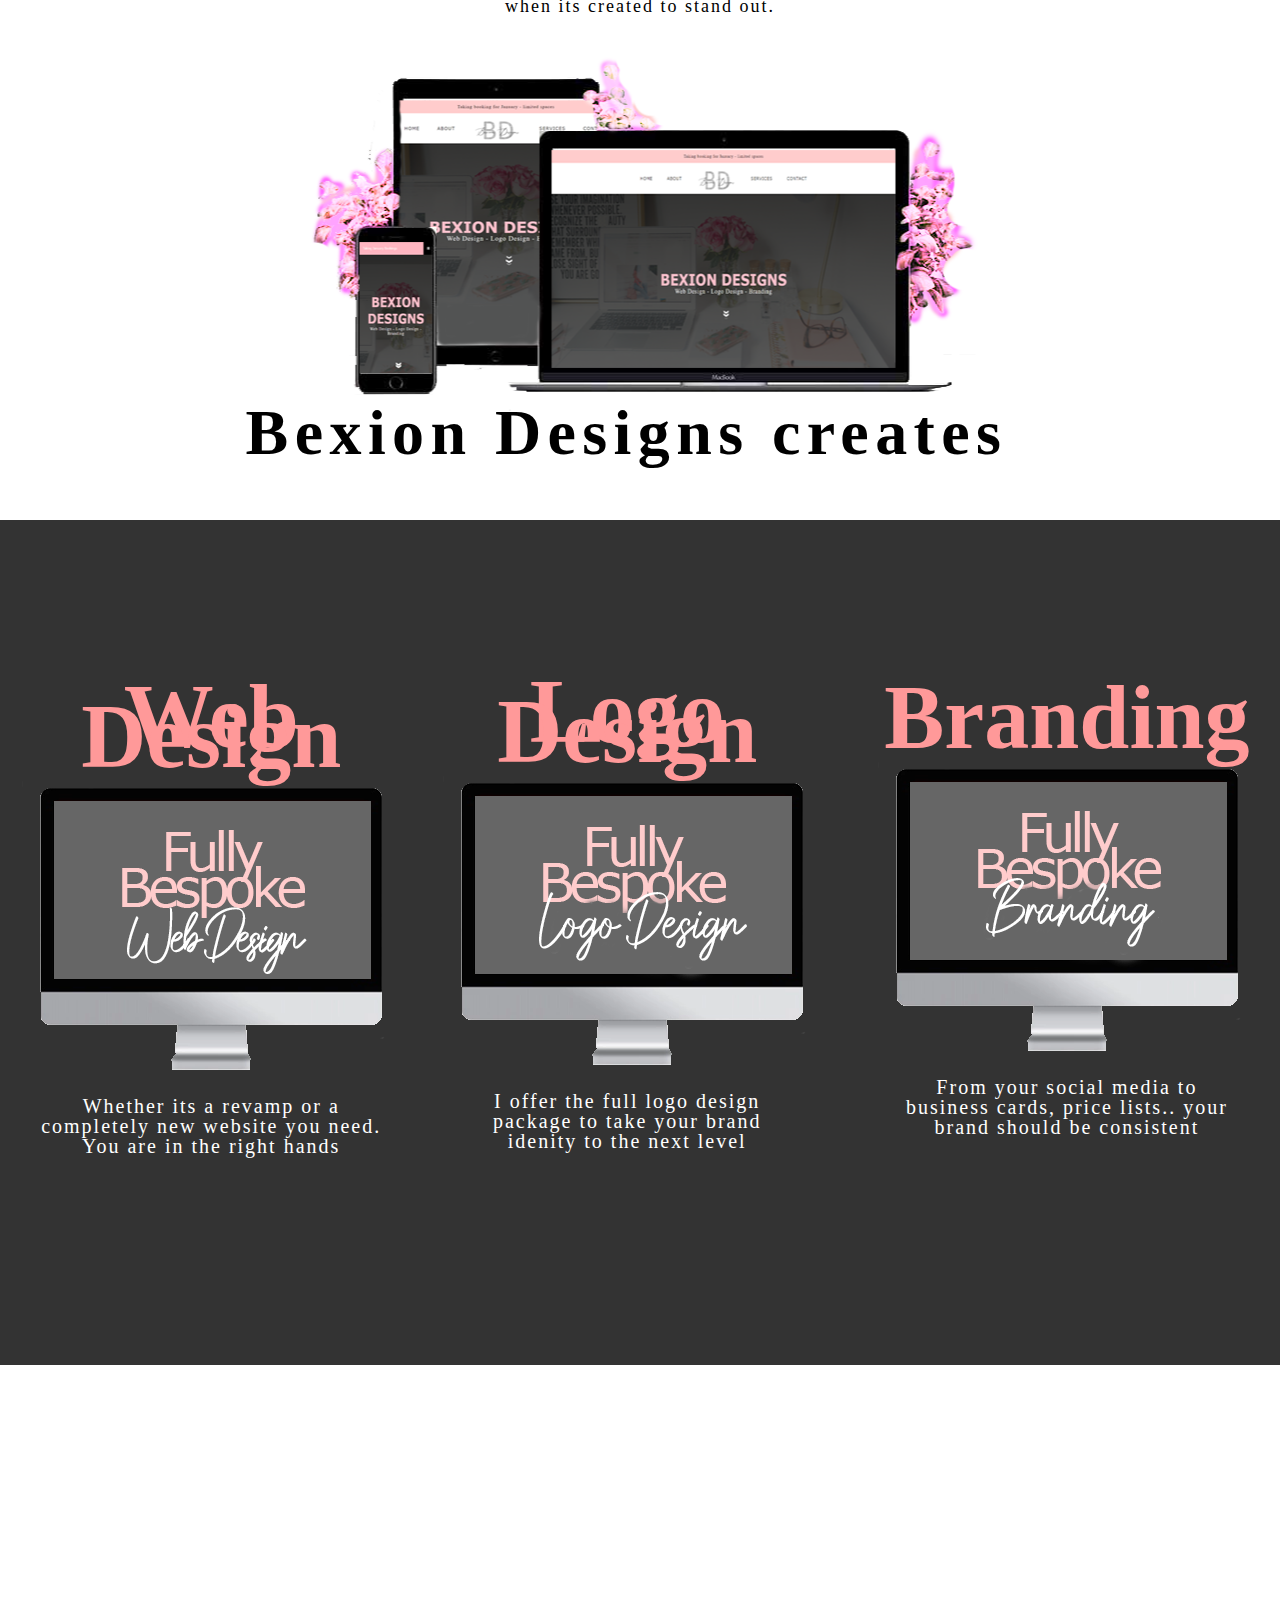
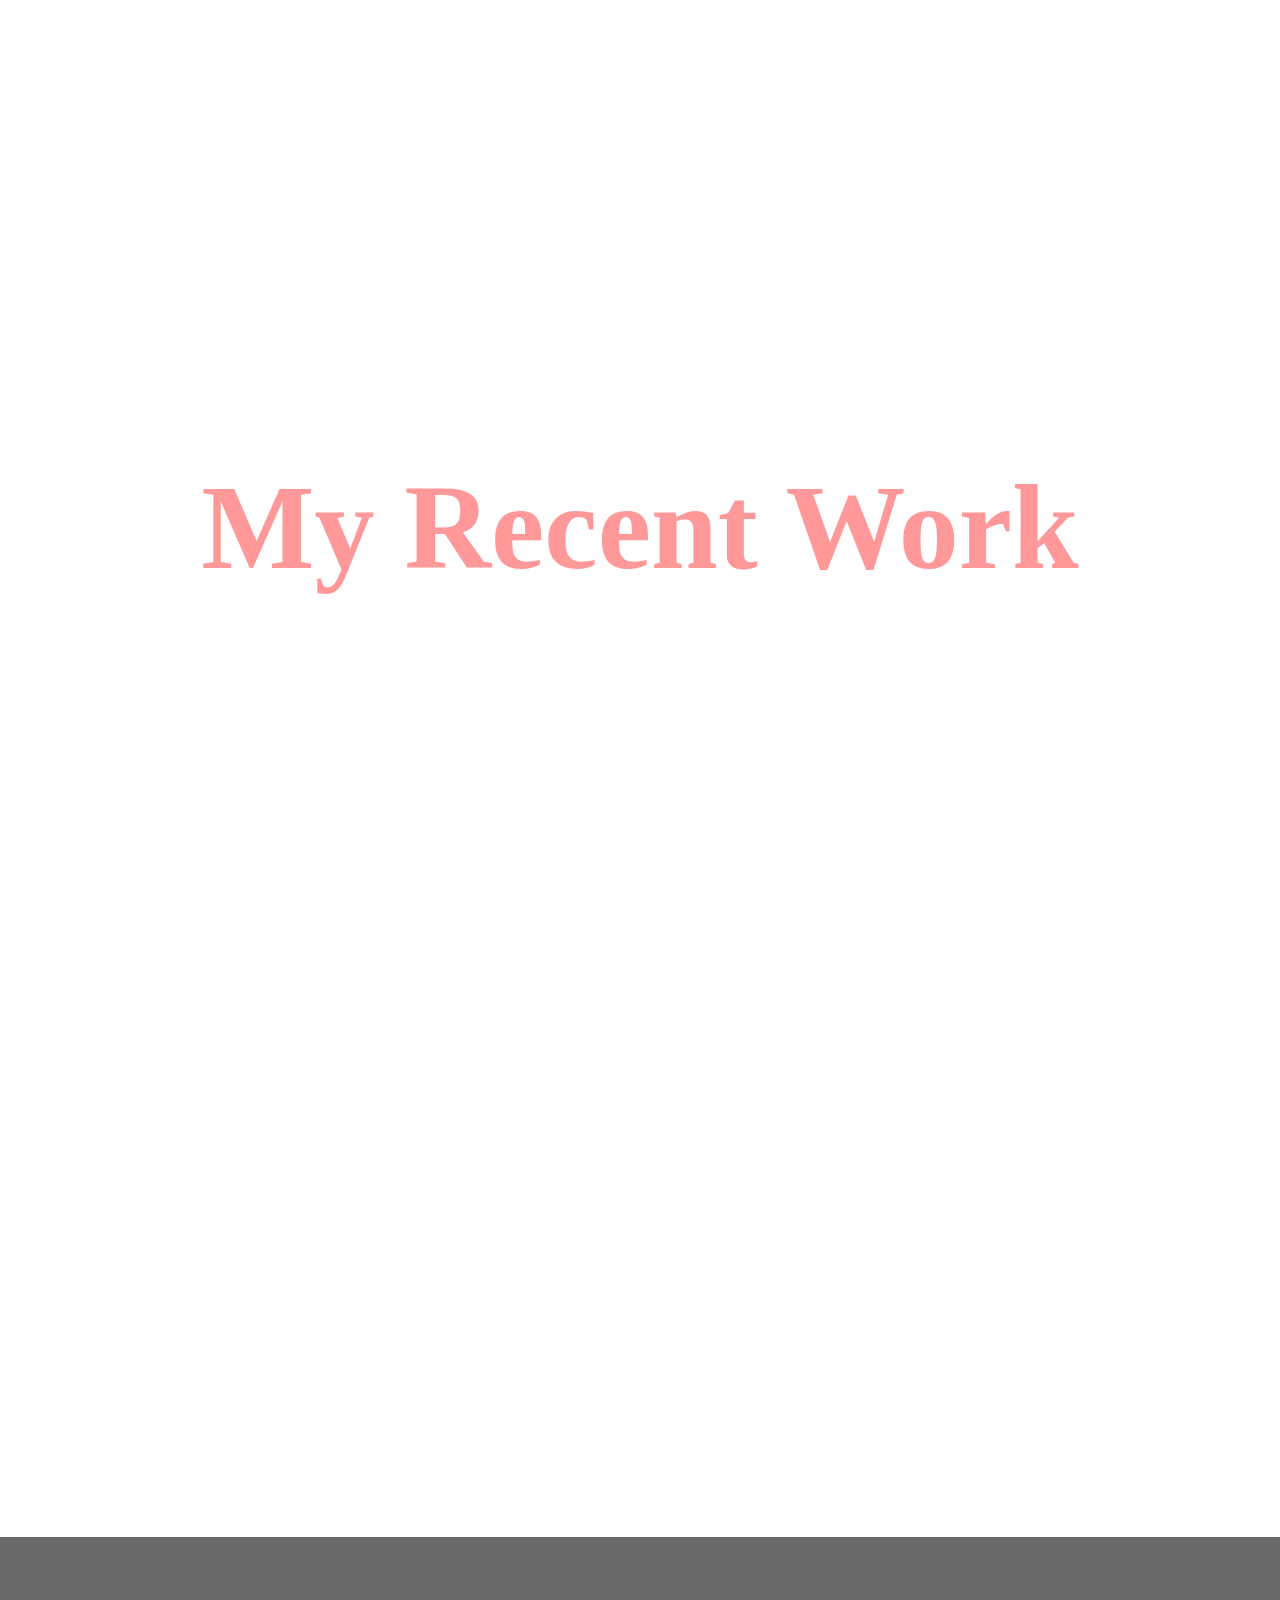
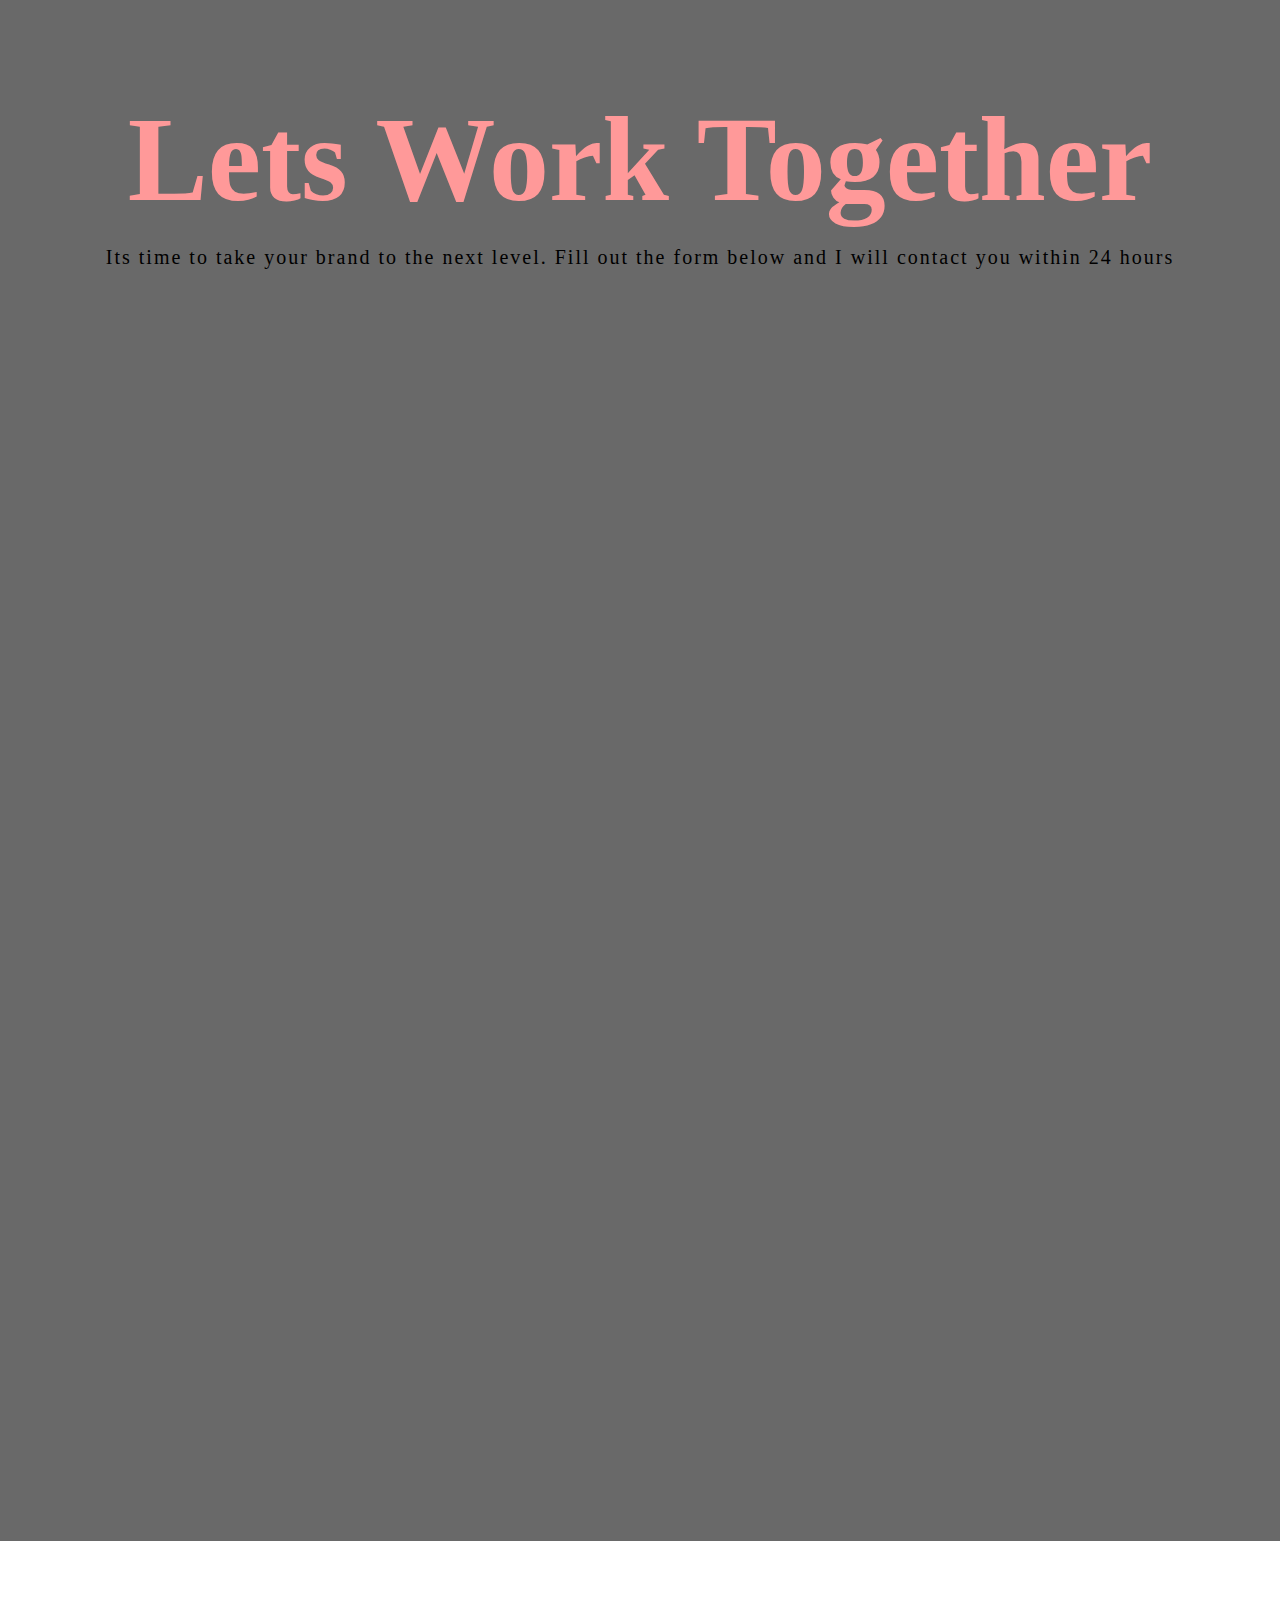
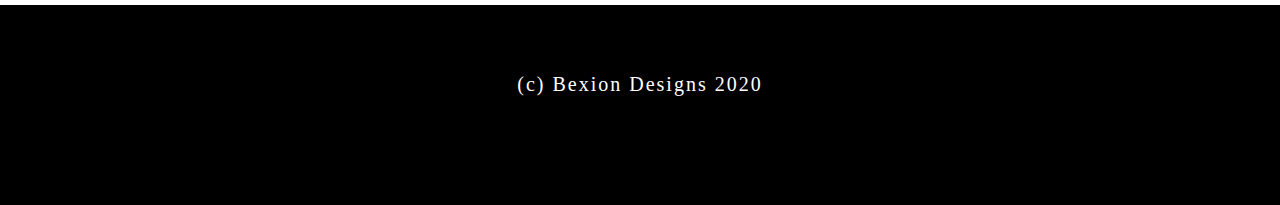
==== commit 34419aa0: "Update index.html" ====
--- a/index.html
+++ b/index.html
@@ -76,7 +76,7 @@
   <div class="about-text"> 
     <h2>Let me make your vision</h2> 
     <h3>Come to life</h3><br>
-	  <p> Bexion Designs creates websites, logos and branding.  Promising to elevate your brand to the next level with outstanding and memorable design solutions - making you fall in love with your brand, feeling confident enough to show it off and have your customers return time and time again. I have worked with many different businesses across the UK and worldwide. You are in the right hands, your branding will never blend in when its created to stand out. </p> <br> <img src="img/mockup.png" id="mockup" alt="bexion designs mockup website">
+	  <p> Bexion Designs creates websites, logos and branding.  Promising to elevate your brand to the next level with outstanding and memorable design solutions - making you fall in love with your brand, feeling confident enough to show it off and have your customers return time and time again. I have worked with many different businesses across the UK and worldwide. You are in the right hands, your branding will never blend in when its created to stand out. </p> <br> <img src="mockup.png" id="mockup" alt="bexion designs mockup website">
 	  <br>
   </div>
 </div>
--- a/css_1.css
+++ b/css_1.css
@@ -267,7 +267,7 @@
 /* The hero image */
 .hero-image {
   /* Use "linear-gradient" to add a darken background effect to the image (photographer.jpg). This will make the text easier to read */
-  background-image:url("../img/hero8.png");
+  background-image:url("https://i.ibb.co/khjmL0R/hero8.png");
 
   /* Set a specific height */
   height: 100%;
@@ -758,4 +758,4 @@
 
 	#animation {
 		margin-top: 20%;
-	}}+	}}
